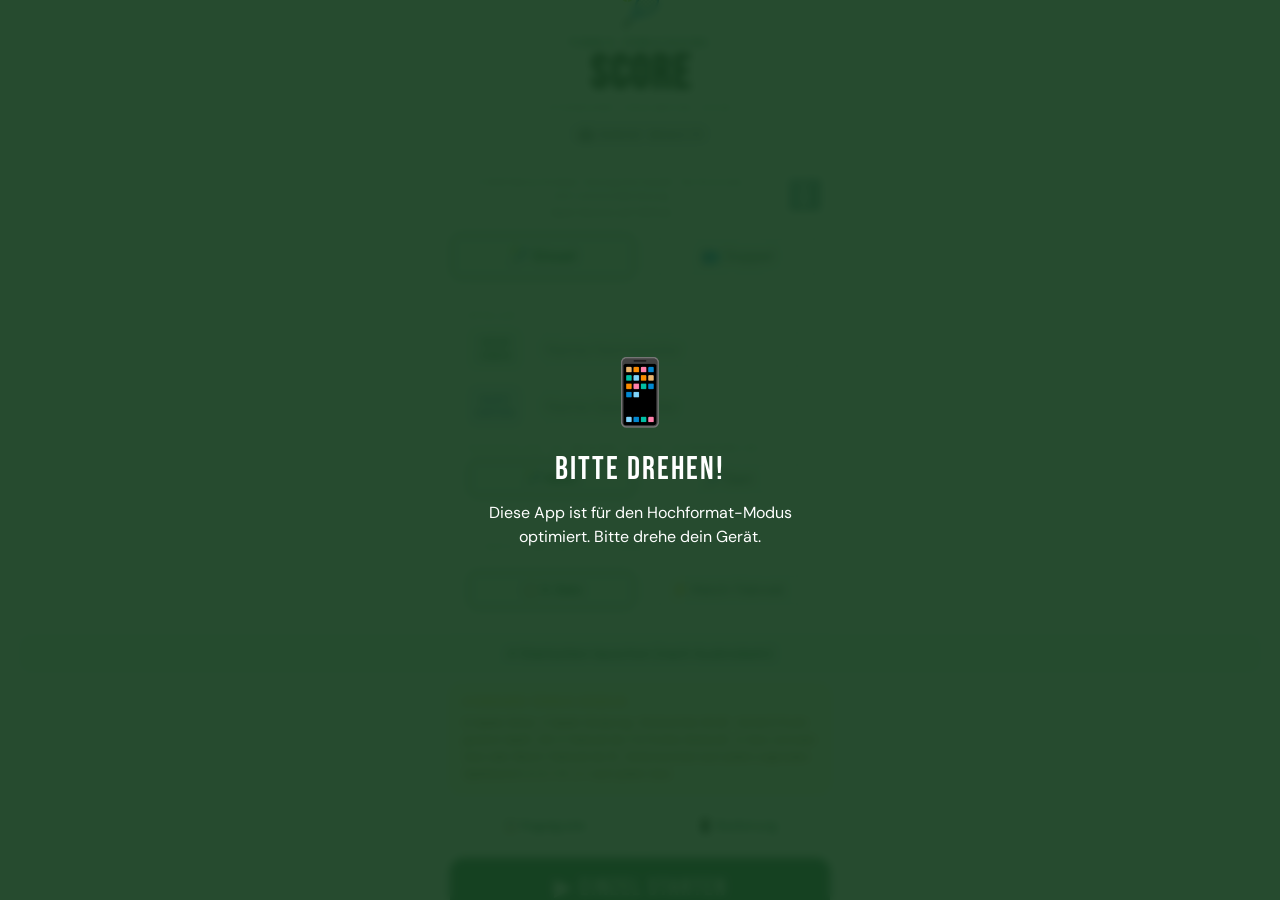
==== tennis-score-adult/android/index.html @ dffdf631 "Add adult tennis scoring app with shared CSS design system - New app `tennis-score-adult/` (iOS + An" ====
<!DOCTYPE html>
<html lang="de">
<head>
<meta charset="UTF-8">
<meta name="viewport" content="width=device-width, initial-scale=1.0, maximum-scale=1.0, user-scalable=no">
<meta name="mobile-web-app-capable" content="yes">
<meta name="theme-color" content="#2e7d52">
<link rel="manifest" href="manifest.json">
<link rel="icon" href="../../icon.png">
<link rel="stylesheet" href="../../shared/design.css">
<title>Tennis Score Erwachsene · Android 1.0</title>
</head>
<body>

<!-- ══ INSTALLATION MODAL ══ -->
<div id="installModal" class="modal-overlay">
  <div class="modal-content">
    <div class="modal-header">🚀 App installieren</div>
    <div class="modal-section">
      <div class="modal-section-title">Chrome / Edge (empfohlen)</div>
      <div class="modal-section-content">
        <ol>
          <li>Öffne diese Seite in <strong>Chrome</strong> oder <strong>Edge</strong></li>
          <li>Tippe auf das Menü (⋮) oben rechts</li>
          <li>Wähle <strong>„Zum Startbildschirm hinzufügen"</strong></li>
          <li>Bestätige mit <strong>„Installieren"</strong></li>
        </ol>
      </div>
    </div>
    <div class="modal-section">
      <div class="modal-section-content" style="font-size:12px;color:var(--text-light);margin:0;">
        ✅ Die App wird mit vollem Icon und Offline-Unterstützung installiert.<br>
        💡 Tipp: Chrome bietet die beste PWA-Erfahrung auf Android.
      </div>
    </div>
    <button class="modal-close" onclick="closeInstallModal()">Verstanden</button>
  </div>
</div>

<!-- ══ SETUP ══ -->
<div id="setup" class="screen active">
  <div class="logo">
    <div style="font-size:34px;margin-bottom:4px">🎾</div>
    <div class="btv">Tennis Erwachsene</div>
    <h1>Score</h1>
    <div class="sub">Standard-Zählweise 2026</div>
    <div class="platform-badge"><span class="plat-icon">🤖</span> Android · Version 1.0</div>
  </div>
  <div style="display:flex;justify-content:space-between;align-items:center;width:100%;max-width:380px;margin-top:8px;">
    <div class="copyright-note" style="flex:1;margin:0;">© 2026 Markus Ströbele · Nutzung ohne Gewähr · Nur für private, nicht-kommerzielle Nutzung<br><a href="https://github.com/MarkBele83/sport-apps" style="color: inherit; text-decoration: none; font-size: 11px;">Open Source auf GitHub</a></div>
    <button onclick="openInstallModal()" style="background:none;border:none;font-size:28px;cursor:pointer;padding:8px;color:var(--green);flex-shrink:0;margin-left:8px;">ℹ️</button>
  </div>

  <!-- Mode selector -->
  <div class="toggle-row" style="width:100%;max-width:380px">
    <button class="toggle-btn active" id="mode-einzel" onclick="setMode('einzel')" style="font-size:15px;padding:12px">🎾 Einzel</button>
    <button class="toggle-btn" id="mode-doppel" onclick="setMode('doppel')" style="font-size:15px;padding:12px">👥 Doppel</button>
  </div>

  <!-- EINZEL setup -->
  <div id="setup-einzel" class="setup-card">
    <div>
      <span class="field-label">Spieler</span>
      <div class="name-row">
        <div class="side-badge">Heim<br>oben</div>
        <input type="text" id="name-home" placeholder="Name Heimspieler" maxlength="16" oninput="updateServeButtonLabels('einzel')">
      </div>
    </div>
    <div>
      <div class="name-row">
        <div class="side-badge guest-badge">Gast<br>unten</div>
        <input type="text" id="name-guest" placeholder="Name Gastspieler" maxlength="16" oninput="updateServeButtonLabels('einzel')">
      </div>
    </div>
    <div>
      <span class="field-label">Aufschlag zu Beginn (nach Ausknobeln)</span>
      <div class="toggle-row">
        <button class="toggle-btn active" id="serve-p1" onclick="setFirstServe('home')">🎾 Heim</button>
        <button class="toggle-btn" id="serve-p2" onclick="setFirstServe('guest')">🎾 Gast</button>
      </div>
    </div>
  </div>

  <!-- DOPPEL setup -->
  <div id="setup-doppel" class="setup-card" style="display:none">
    <div>
      <span class="field-label">Heim-Team (oben / links)</span>
      <div style="display:flex;flex-direction:column;gap:6px">
        <input type="text" id="dbl-h1" placeholder="Heim Spieler 1" maxlength="14" oninput="updateServeButtonLabels('doppel')">
        <input type="text" id="dbl-h2" placeholder="Heim Spieler 2" maxlength="14" oninput="updateServeButtonLabels('doppel')">
      </div>
    </div>
    <div>
      <span class="field-label">Gast-Team (unten / rechts)</span>
      <div style="display:flex;flex-direction:column;gap:6px">
        <input type="text" id="dbl-g1" placeholder="Gast Spieler 1" maxlength="14" oninput="updateServeButtonLabels('doppel')">
        <input type="text" id="dbl-g2" placeholder="Gast Spieler 2" maxlength="14" oninput="updateServeButtonLabels('doppel')">
      </div>
    </div>
    <div>
      <span class="field-label">Welches Team schlägt zuerst auf?</span>
      <div class="toggle-row">
        <button class="toggle-btn active" id="dbl-serve-home" onclick="setDblFirstServe('home')">🎾 Heim</button>
        <button class="toggle-btn" id="dbl-serve-guest" onclick="setDblFirstServe('guest')">🎾 Gast</button>
      </div>
    </div>
    <div>
      <span class="field-label">Erster Aufschläger im Heim-Team</span>
      <div class="toggle-row">
        <button class="toggle-btn active" id="dbl-first-h1" onclick="setDblFirstPlayer('home',1)">Spieler 1</button>
        <button class="toggle-btn" id="dbl-first-h2" onclick="setDblFirstPlayer('home',2)">Spieler 2</button>
      </div>
    </div>
    <div>
      <span class="field-label">Erster Aufschläger im Gast-Team</span>
      <div class="toggle-row">
        <button class="toggle-btn active" id="dbl-first-g1" onclick="setDblFirstPlayer('guest',1)">Spieler 1</button>
        <button class="toggle-btn" id="dbl-first-g2" onclick="setDblFirstPlayer('guest',2)">Spieler 2</button>
      </div>
    </div>
  </div>

  <!-- 3rd set format -->
  <div class="setup-card" style="max-width:380px;padding:12px 16px;">
    <span class="field-label">3. Satz / bei Gleichstand 1:1</span>
    <div class="toggle-row">
      <button class="toggle-btn active" id="fmt-satz" onclick="setThirdSetFormat('3. Satz')">📋 3. Satz</button>
      <button class="toggle-btn" id="fmt-mt" onclick="setThirdSetFormat('Match-Tiebreak')">⚡ Match-Tiebreak</button>
    </div>
  </div>

  <button class="btn-setup-swap" onclick="swapSetupSides()">⇄ Startseiten tauschen (nach Ausknobeln)</button>

  <div class="rules-box">
    <strong>Standard Tennis Regeln</strong>
    6-Spiele-Sätze · 2 Spiele Vorsprung · Einstand bei 40:40 · Vorteil (1 Punkt gewinnt Spiel) · 6:6 → Tiebreak bis 7 (2 Punkte Abstand) · 3. Satz: normaler Satz oder Match-Tiebreak bis 10 · Seitenwechsel nach jedem ungeraden Spielstand (1, 3, 5, 7, 9 …) + nach jedem Satz
  </div>

  <div style="display:flex;gap:8px;width:100%;max-width:380px">
    <button class="btn-rules-open" style="flex:1" onclick="rulesReturnTarget='setup'; showScreen('rules')">📋 Regelguide</button>
    <button class="btn-rules-open" style="flex:1" onclick="rulesReturnTarget='setup'; showScreen('howto')">📱 Bedienung</button>
  </div>
  <button class="btn-start" id="btn-start" onclick="startGame()">▶ Einzel starten</button>
</div>

<!-- ══ SCORE ══ -->
<div id="score" class="screen">
  <div class="score-header">
    <div class="title">ERWACHSENE</div>
    <div class="status" id="phase-label">Satz 1</div>
    <div class="header-btns">
      <button class="btn-header back" onclick="goToSetup()">← Namen</button>
      <button class="btn-header" onclick="showMenu()">Menü</button>
    </div>
  </div>

  <div class="scoreboard">
    <div class="scoreboard-header">
      <span>Spieler</span><span>S1</span><span>S2</span><span id="sb-header-s3">S3</span><span>Spiel</span>
    </div>
    <div class="scoreboard-row">
      <div class="player-label-cell">
        <span class="player-side-tag heim">Heim</span>
        <span class="player-name-sb" id="sb-name-home">–</span>
      </div>
      <div class="set-score" id="sb-s1-home">–</div>
      <div class="set-score" id="sb-s2-home">–</div>
      <div class="set-score" id="sb-s3-home">–</div>
      <div class="game-score" id="sb-game-home">0</div>
    </div>
    <div class="scoreboard-row">
      <div class="player-label-cell">
        <span class="player-side-tag gast">Gast</span>
        <span class="player-name-sb" id="sb-name-guest">–</span>
      </div>
      <div class="set-score" id="sb-s1-guest">–</div>
      <div class="set-score" id="sb-s2-guest">–</div>
      <div class="set-score" id="sb-s3-guest">–</div>
      <div class="game-score" id="sb-game-guest">0</div>
    </div>
  </div>

  <div class="phase-banner normal" id="phase-banner">Satz 1 · Min. 6 Spiele · 2 Vorsprung · Einstand möglich</div>
  <div class="side-change-banner" id="side-banner">⇄ SEITENWECHSEL ⇄</div>

  <div class="court-area" id="court-area">
    <div class="player-zone home" id="zone-home" onclick="scorePoint('home')">
      <div class="serve-dot"></div>
      <div class="zone-top-row">
        <span class="zone-heim-gast heim">Heim</span>
        <span class="zone-side-label" id="side-home">◀ Links</span>
        <span class="zone-deuce-ad" id="serving-side-home">Deuce</span>
      </div>
      <div class="zone-name" id="zone-name-home">Heimspieler</div>
      <div class="point-display" id="point-home">0</div>
      <div class="tap-hint" id="tap-home">▲ Tippen für Punkt</div>
    </div>
    <div class="player-zone guest" id="zone-guest" onclick="scorePoint('guest')">
      <div class="serve-dot"></div>
      <div class="zone-top-row">
        <span class="zone-heim-gast gast">Gast</span>
        <span class="zone-side-label" id="side-guest">▶ Rechts</span>
        <span class="zone-deuce-ad" id="serving-side-guest">Deuce</span>
      </div>
      <div class="zone-name" id="zone-name-guest">Gastspieler</div>
      <div class="point-display" id="point-guest">0</div>
      <div class="tap-hint" id="tap-guest">▼ Tippen für Punkt</div>
    </div>
  </div>

  <div class="court-area" id="court-doppel" style="display:none">
    <div class="player-zone home dbl-team-zone" id="dbl-zone-home" onclick="scorePoint('home')">
      <div class="serve-dot"></div>
      <div class="zone-top-row">
        <span class="zone-heim-gast heim">Heim</span>
        <span class="zone-side-label" id="dbl-side-home">◀ Links</span>
      </div>
      <div class="dbl-players-row">
        <div class="dbl-player-slot" id="dbl-h1-slot">
          <div class="dbl-player-name" id="dbl-h1-name">H1</div>
          <div class="dbl-player-pos" id="dbl-h1-pos">–</div>
          <div class="dbl-serve-badge" id="dbl-h1-serve" style="display:none">🎾</div>
        </div>
        <div class="dbl-player-slot" id="dbl-h2-slot">
          <div class="dbl-player-name" id="dbl-h2-name">H2</div>
          <div class="dbl-player-pos" id="dbl-h2-pos">–</div>
          <div class="dbl-serve-badge" id="dbl-h2-serve" style="display:none">🎾</div>
        </div>
      </div>
      <div class="dbl-serve-info" id="dbl-home-serve-info"></div>
      <div class="point-display dbl-point" id="dbl-point-home">0</div>
    </div>
    <div class="player-zone guest dbl-team-zone" id="dbl-zone-guest" onclick="scorePoint('guest')">
      <div class="serve-dot"></div>
      <div class="zone-top-row">
        <span class="zone-heim-gast gast">Gast</span>
        <span class="zone-side-label" id="dbl-side-guest">▶ Rechts</span>
      </div>
      <div class="dbl-players-row">
        <div class="dbl-player-slot" id="dbl-g1-slot">
          <div class="dbl-player-name" id="dbl-g1-name">G1</div>
          <div class="dbl-player-pos" id="dbl-g1-pos">–</div>
          <div class="dbl-serve-badge" id="dbl-g1-serve" style="display:none">🎾</div>
        </div>
        <div class="dbl-player-slot" id="dbl-g2-slot">
          <div class="dbl-player-name" id="dbl-g2-name">G2</div>
          <div class="dbl-player-pos" id="dbl-g2-pos">–</div>
          <div class="dbl-serve-badge" id="dbl-g2-serve" style="display:none">🎾</div>
        </div>
      </div>
      <div class="dbl-serve-info" id="dbl-guest-serve-info"></div>
      <div class="point-display dbl-point" id="dbl-point-guest">0</div>
    </div>
  </div>

  <div class="bottom-bar">
    <button class="btn-undo" onclick="undoPoint()">↩ Rückgängig</button>
    <button class="btn-side-change" onclick="manualSwapSides()">⇄ Seiten<br>wechseln</button>
    <button class="btn-serve-manual" onclick="manualToggleServe()">🎾 Aufschlag<br>wechseln</button>
    <button class="btn-serve-manual" id="btn-player-change" onclick="manualTogglePlayer()" style="display:none">🔄 Spieler<br>wechseln</button>
  </div>
</div>

<!-- ══ RULES ══ -->
<div id="rules" class="screen">
  <div class="rules-header">
    <button class="btn-rules-back" onclick="returnFromRules()">← Zurück</button>
    <h2>🎾 Regelguide Erwachsene</h2>
  </div>
  <div class="rules-content">

    <div class="rule-card">
      <div class="rule-card-header"><span class="rule-card-icon">🔢</span><span class="rule-card-title">Zählweise</span></div>
      <div class="rule-card-body">
        <div class="rule-item"><div class="rule-dot"></div><div>Punkte: <strong>0 → 15 → 30 → 40 → Einstand → Vorteil → Spiel</strong></div></div>
        <div class="rule-item"><div class="rule-dot"></div><div>Ein <strong>Satz</strong> geht bis mindestens 6 Spiele mit <strong>2 Spielen Vorsprung</strong> (z.B. 6:4, 7:5).</div></div>
        <div class="rule-item"><div class="rule-dot"></div><div>Bei <strong>6:6</strong> → Tiebreak bis 7 Punkte (mind. 2 Punkte Vorsprung nötig).</div></div>
        <div class="rule-item"><div class="rule-dot"></div><div>Gespielt werden <strong>2 Gewinnsätze</strong> (Best of 3). Wer zuerst 2 Sätze gewinnt, gewinnt das Match.</div></div>
        <div class="rule-item"><div class="rule-dot"></div><div>Bei 1:1 Sätzen: entweder <strong>normaler 3. Satz</strong> oder <strong>Match-Tiebreak bis 10</strong> (je nach Vereinbarung).</div></div>
      </div>
    </div>

    <div class="rule-card">
      <div class="rule-card-header"><span class="rule-card-icon">⚖️</span><span class="rule-card-title">Einstand & Vorteil (bei 40:40)</span></div>
      <div class="rule-card-body">
        <div class="rule-item"><div class="rule-dot"></div><div>Bei <strong>40:40</strong> zeigt die App <strong>„E"</strong> (Einstand). Das Spiel geht weiter, bis jemand 2 Punkte in Folge führt.</div></div>
        <div class="rule-item"><div class="rule-dot"></div><div>Gewinnt ein Spieler den nächsten Punkt: <strong>Vorteil</strong> — die App zeigt <strong>„Vor"</strong> auf seiner Seite.</div></div>
        <div class="rule-item"><div class="rule-dot"></div><div>Gewinnt der Spieler mit Vorteil den nächsten Punkt → <strong>Spiel gewonnen</strong>.</div></div>
        <div class="rule-item"><div class="rule-dot"></div><div>Gewinnt der andere Spieler → zurück zu <strong>Einstand (E)</strong>.</div></div>
        <div class="rule-highlight"><strong>Anzeige in der App</strong>„E" = Einstand (beide 40) · „Vor" = Vorteil (Spieler vorne im Spiel) · „40" = der andere Spieler</div>
      </div>
    </div>

    <div class="rule-card">
      <div class="rule-card-header"><span class="rule-card-icon">🎯</span><span class="rule-card-title">Aufschlag</span></div>
      <div class="rule-card-body">
        <div class="rule-item"><div class="rule-dot"></div><div>Jeder Spieler hat <strong>2 Aufschläge</strong> pro Punkt.</div></div>
        <div class="rule-item"><div class="rule-dot"></div><div>Aufschlag erfolgt <strong>diagonal</strong> ins gegnerische Aufschlagfeld — abwechselnd von rechts (Deuce) und links (Ad).</div></div>
        <div class="rule-item"><div class="rule-dot"></div><div>Berührt der Ball die <strong>Netzkante</strong> beim Aufschlag → Wiederholung (kein Fehler).</div></div>
        <div class="rule-item"><div class="rule-dot"></div><div>Der Aufschlag wechselt <strong>nach jedem Spiel</strong>.</div></div>
        <div class="rule-item"><div class="rule-dot"></div><div>Das <strong>Deuce/Ad-Label</strong> am aufschlagenden Spieler zeigt an, von welcher Seite gerade aufgeschlagen wird.</div></div>
      </div>
    </div>

    <div class="rule-card">
      <div class="rule-card-header"><span class="rule-card-icon">⇄</span><span class="rule-card-title">Seitenwechsel</span></div>
      <div class="rule-card-body">
        <div class="rule-item"><div class="rule-dot"></div><div>Seitenwechsel wenn die <strong>Gesamtzahl gespielter Spiele im Satz ungerade</strong> ist: also nach Spielstand 1, 3, 5, 7, 9, 11 …</div></div>
        <div class="rule-item"><div class="rule-dot"></div><div>Nach <strong>jedem Satz</strong> wechseln die Spieler die Seite.</div></div>
        <div class="rule-item"><div class="rule-dot"></div><div>Im Tiebreak: Seitenwechsel nach jeweils <strong>6 gespielten Punkten</strong> (6, 12, 18, …).</div></div>
      </div>
    </div>

    <div class="rule-card">
      <div class="rule-card-header"><span class="rule-card-icon">⚡</span><span class="rule-card-title">Tiebreak (bei 6:6)</span></div>
      <div class="rule-card-body">
        <div class="rule-item"><div class="rule-dot"></div><div>Bei <strong>6:6</strong> im Satz wird ein Tiebreak gespielt.</div></div>
        <div class="rule-item"><div class="rule-dot"></div><div>Gespielt bis <strong>7 Punkte</strong> mit mindestens 2 Punkten Vorsprung (z.B. 7:5, 8:6, …).</div></div>
        <div class="rule-item"><div class="rule-dot"></div><div><strong>Aufschlagreihenfolge:</strong> Der Spieler, der als nächstes drankäme, schlägt den ersten Punkt auf (von rechts). Dann wechselt der Aufschlag nach jeweils 2 Punkten.</div></div>
        <div class="rule-item"><div class="rule-dot"></div><div>Seitenwechsel im Tiebreak nach <strong>6 gespielten Punkten</strong>.</div></div>
        <div class="rule-item"><div class="rule-dot"></div><div>Der Tiebreak-Stand (z.B. 4:3) wird in der App mit den großen Zahlen und im Scoreboard angezeigt.</div></div>
      </div>
    </div>

    <div class="rule-card">
      <div class="rule-card-header"><span class="rule-card-icon">🏆</span><span class="rule-card-title">3. Satz / Match-Tiebreak</span></div>
      <div class="rule-card-body">
        <div class="rule-item"><div class="rule-dot"></div><div><strong>Option 1 — 3. Satz:</strong> Normaler Satz wie Sätze 1 und 2 (bis 6 Spiele, Tiebreak bei 6:6).</div></div>
        <div class="rule-item"><div class="rule-dot"></div><div><strong>Option 2 — Match-Tiebreak:</strong> Beim Stand 1:1 Sätze wird ein Match-Tiebreak bis 10 Punkte gespielt (mind. 2 Punkte Abstand).</div></div>
        <div class="rule-item"><div class="rule-dot"></div><div>Die Wahl erfolgt <strong>vor dem Spiel</strong> im Setup-Bildschirm.</div></div>
        <div class="rule-highlight"><strong>Empfehlung</strong>Match-Tiebreak (Champions-TB): ideal für zeitkritische Spiele oder Vereinsturniere. 3. Satz: für klassisches Format.</div>
      </div>
    </div>

    <div class="rule-card">
      <div class="rule-card-header"><span class="rule-card-icon">👥</span><span class="rule-card-title">Doppel</span></div>
      <div class="rule-card-body">
        <div class="rule-item"><div class="rule-dot"></div><div>Zählweise und Sätze wie im Einzel.</div></div>
        <div class="rule-item"><div class="rule-dot"></div><div><strong>Aufschlag-Rotation:</strong> Alle 4 Spieler wechseln sich in fester Reihenfolge ab, z.B. H1 → G1 → H2 → G2.</div></div>
        <div class="rule-item"><div class="rule-dot"></div><div>Die <strong>Returnspieler</strong> behalten ihre feste Seite (Deuce/Ad) für den gesamten Satz.</div></div>
        <div class="rule-item"><div class="rule-dot"></div><div>Im neuen Satz darf jedes Team die Aufschlagreihenfolge und die Returnseiten neu wählen.</div></div>
      </div>
    </div>

  </div>
  <div class="rules-footer">Standard Tennis · Erwachsene · Version 1.0<br>© 2026 Markus Ströbele · Nutzung ohne Gewähr · Nur für private, nicht-kommerzielle Nutzung</div>
</div>

<!-- ══ HOW-TO ══ -->
<div id="howto" class="screen">
  <div class="rules-header">
    <button class="btn-rules-back" onclick="returnFromRules()">← Zurück</button>
    <h2>📱 Bedienungsanleitung</h2>
  </div>
  <div class="rules-content">

    <div class="rule-card">
      <div class="rule-card-header"><span class="rule-card-icon">🚀</span><span class="rule-card-title">Spiel starten</span></div>
      <div class="rule-card-body">
        <div class="rule-item"><div class="rule-dot"></div><div><strong>Einzel</strong> oder <strong>Doppel</strong> auswählen.</div></div>
        <div class="rule-item"><div class="rule-dot"></div><div><strong>Namen</strong> eingeben (oder leer lassen für „Heim" / „Gast").</div></div>
        <div class="rule-item"><div class="rule-dot"></div><div><strong>Aufschlag</strong> festlegen (wer schlägt zuerst auf?).</div></div>
        <div class="rule-item"><div class="rule-dot"></div><div><strong>3. Satz</strong> oder <strong>Match-Tiebreak</strong> wählen — für den Fall 1:1 Sätze.</div></div>
        <div class="rule-item"><div class="rule-dot"></div><div>Mit <strong>⇄ Startseiten tauschen</strong> Feldhälften anpassen.</div></div>
        <div class="rule-item"><div class="rule-dot"></div><div>Auf <strong>▶ Einzel / Doppel starten</strong> tippen.</div></div>
      </div>
    </div>

    <div class="rule-card">
      <div class="rule-card-header"><span class="rule-card-icon">👆</span><span class="rule-card-title">Punkte zählen</span></div>
      <div class="rule-card-body">
        <div class="rule-item"><div class="rule-dot"></div><div><strong>Obere Hälfte</strong> = Heim, <strong>untere Hälfte</strong> = Gast — einfach auf die Hälfte des Punktgewinners tippen.</div></div>
        <div class="rule-item"><div class="rule-dot"></div><div>Der <strong>gelbe Punkt</strong> (🟡) zeigt, wer aufschlägt. Das Deuce/Ad-Label zeigt die Aufschlagseite.</div></div>
        <div class="rule-item"><div class="rule-dot"></div><div>Bei <strong>40:40</strong>: App zeigt „E" (Einstand). Weiterspielen — beim Vorteil erscheint „Vor" auf der betreffenden Seite.</div></div>
        <div class="rule-highlight"><strong>Anzeige verstehen</strong>E = Einstand (beide gleich bei 40) · Vor = Vorteil (dieser Spieler ist vorne)</div>
      </div>
    </div>

    <div class="rule-card">
      <div class="rule-card-header"><span class="rule-card-icon">↩</span><span class="rule-card-title">Fehler korrigieren</span></div>
      <div class="rule-card-body">
        <div class="rule-item"><div class="rule-dot"></div><div><strong>↩ Rückgängig</strong> macht den letzten Punkt rückgängig — mehrfach tippen für mehrere Schritte.</div></div>
        <div class="rule-item"><div class="rule-dot"></div><div><strong>🎾 Aufschlag wechseln</strong> korrigiert den Aufschlag manuell.</div></div>
        <div class="rule-item"><div class="rule-dot"></div><div><strong>⇄ Seiten wechseln</strong> korrigiert die Seitenanzeige manuell.</div></div>
      </div>
    </div>

    <div class="rule-card">
      <div class="rule-card-header"><span class="rule-card-icon">⇄</span><span class="rule-card-title">Automatische Hinweise</span></div>
      <div class="rule-card-body">
        <div class="rule-item"><div class="rule-dot"></div><div>Bei <strong>Seitenwechsel</strong> erscheint automatisch ein grünes Banner und ein Hinweisfenster.</div></div>
        <div class="rule-item"><div class="rule-dot"></div><div>Bei <strong>Satzende</strong> erscheint ein Ergebnisfenster mit dem Satzergebnis.</div></div>
        <div class="rule-item"><div class="rule-dot"></div><div>Das <strong>Banner oben</strong> zeigt immer den aktuellen Spielabschnitt (Satz, Tiebreak, Match-Tiebreak).</div></div>
      </div>
    </div>

    <div class="rule-card">
      <div class="rule-card-header"><span class="rule-card-icon">🤖</span><span class="rule-card-title">Android-Tipps</span></div>
      <div class="rule-card-body">
        <div class="rule-item"><div class="rule-dot"></div><div>App zum <strong>Startbildschirm hinzufügen</strong>: Chrome → Menü (⋮) → „Zum Startbildschirm hinzufügen" → Installieren.</div></div>
        <div class="rule-item"><div class="rule-dot"></div><div>Dann startet die App wie eine native App — ohne Browser-Leiste, im Vollbild.</div></div>
        <div class="rule-item"><div class="rule-dot"></div><div><strong>Bildschirm-Timeout verlängern</strong> (Einstellungen → Anzeige → Bildschirm-Timeout) damit der Bildschirm nicht ausgeht.</div></div>
      </div>
    </div>

    <div class="rule-card">
      <div class="rule-card-header"><span class="rule-card-icon">🔒</span><span class="rule-card-title">Datenschutz</span></div>
      <div class="rule-card-body">
        <div class="rule-item"><div class="rule-dot"></div><div><strong>Keine Datenübertragung</strong> — alles bleibt auf dem Gerät.</div></div>
        <div class="rule-item"><div class="rule-dot"></div><div><strong>Keine Anmeldung</strong>, keine Tracker, keine Werbung.</div></div>
        <div class="rule-item"><div class="rule-dot"></div><div><strong>Open Source</strong> auf GitHub verfügbar.</div></div>
      </div>
    </div>

  </div>
  <div class="rules-footer">Tennis Score Erwachsene · Android 1.0<br>© 2026 Markus Ströbele · Nutzung ohne Gewähr · Nur für private, nicht-kommerzielle Nutzung</div>
</div>

<!-- ══ WINNER ══ -->
<div id="winner" class="screen">
  <div class="trophy">🏆</div>
  <h2>Sieger</h2>
  <div class="winner-name" id="winner-name">–</div>
  <div class="final-score-display">
    <div class="score-line" id="ws-score-line">–</div>
    <div class="score-detail" id="ws-score-detail">–</div>
  </div>
  <div class="winner-btns">
    <button class="btn-pdf" onclick="exportPDF()">📄 Ergebnis als PDF</button>
    <button class="btn-new-match" onclick="newMatch()">Neues Spiel starten</button>
  </div>
</div>

<!-- PDF hidden area -->
<div id="pdf-area"></div>

<!-- Modal: Tiebreak Seitenwahl (Doppel only — Einzel startet automatisch) -->
<div class="modal-overlay" id="modal-tbside">
  <div class="modal">
    <div style="font-size:36px;margin-bottom:6px">⚡</div>
    <h2 id="tbside-modal-title">Tiebreak!</h2>
    <p id="tbside-text">Tiebreak wird gespielt.</p>
    <div class="btn-row">
      <button class="btn-primary" onclick="closeTBModal()">Los geht's ▶</button>
    </div>
  </div>
</div>

<!-- Modal: Seitenwechsel -->
<div class="modal-overlay" id="modal-side">
  <div class="modal">
    <div style="font-size:40px;margin-bottom:8px">⇄</div>
    <h2>Seitenwechsel!</h2>
    <p id="side-modal-text">Die Spieler wechseln jetzt die Seite.</p>
    <div class="btn-row">
      <button class="btn-primary" onclick="closeSideModal()">Verstanden ✓</button>
    </div>
  </div>
</div>

<!-- Modal: Set -->
<div class="modal-overlay" id="modal-set">
  <div class="modal">
    <h2 id="ms-title">Satz!</h2>
    <p id="ms-text"></p>
    <div class="btn-row">
      <button class="btn-primary" onclick="closeSetModal()">Weiter ▶</button>
    </div>
  </div>
</div>

<!-- Modal: Menu -->
<div class="modal-overlay" id="modal-menu">
  <div class="modal">
    <h2>Menü</h2>
    <p id="menu-score-text" style="margin-bottom:14px">–</p>
    <div class="btn-row" style="flex-direction:column;gap:8px">
      <button class="btn-primary" onclick="closeMenu()">Weiterspielen</button>
      <button class="btn-secondary" style="padding:12px;font-size:14px" onclick="openFromMenu('rules')">📋 Regelguide</button>
      <button class="btn-secondary" style="padding:12px;font-size:14px" onclick="openFromMenu('howto')">📱 Bedienung</button>
      <button class="btn-secondary" style="padding:12px;font-size:14px" onclick="goToSetupFromMenu()">← Namen ändern</button>
      <button class="btn-secondary" style="padding:12px;font-size:14px;color:#c00" onclick="confirmNewMatch()">Neues Spiel</button>
    </div>
  </div>
</div>

<!-- Orientation hint -->
<div id="orientation-hint">
  <div class="ohint-icon">📱</div>
  <div class="ohint-title">Bitte drehen!</div>
  <div class="ohint-text">Diese App ist für den Hochformat-Modus optimiert. Bitte drehe dein Gerät.</div>
</div>

<script>
// ══════════════════════════════════════════════
//  ADULT TENNIS SCORING
//  Deuce/Advantage · 6-Spiele-Sätze · Tiebreak bei 6:6
// ══════════════════════════════════════════════
const POINTS = ['0','15','30','40'];

let firstServeSetup = 'home';
let thirdSetFormatSetup = '3. Satz'; // '3. Satz' | 'Match-Tiebreak'
let state = {}, history = [];
let matchResult = null;

function setFirstServe(side) {
  firstServeSetup = side;
  document.getElementById('serve-p1').classList.toggle('active', side === 'home');
  document.getElementById('serve-p2').classList.toggle('active', side === 'guest');
}

function setThirdSetFormat(fmt) {
  thirdSetFormatSetup = fmt;
  document.getElementById('fmt-satz').classList.toggle('active', fmt === '3. Satz');
  document.getElementById('fmt-mt').classList.toggle('active', fmt === 'Match-Tiebreak');
}

// ── State ──────────────────────────────────────
function freshState(nameHome, nameGuest) {
  return {
    names: { home: nameHome || 'Heim', guest: nameGuest || 'Gast' },
    sets: { home: 0, guest: 0 },
    setScores: [],
    currentSet: 1,
    games: { home: 0, guest: 0 },
    gamesInSet: 0,
    setFirstServer: firstServeSetup,
    serving: firstServeSetup,
    points: { home: 0, guest: 0 },
    advantage: null, // null | 'home' | 'guest'
    phase: 'set',
    tbPoints: { home: 0, guest: 0 },
    tbTotal: 0,
    sidesSwapped: false,
    visualSwapped: false,
    pointInGame: 0, // 0=Deuce/rechts, 1=Ad/links, …
    thirdSetFormat: thirdSetFormatSetup,
    finished: false,
  };
}

// ── Navigation ─────────────────────────────────
function goToSetup() {
  if (state.finished) { showScreen('setup'); return; }
  if (confirm('Zum Setup zurück? Der aktuelle Spielstand bleibt gespeichert.')) {
    showScreen('setup');
  }
}
function goToSetupFromMenu() { closeMenu(); goToSetup(); }

let setupSidesSwapped = false;
function swapSetupSides() {
  setupSidesSwapped = !setupSidesSwapped;
  const btn = document.querySelector('.btn-setup-swap');
  btn.textContent = setupSidesSwapped
    ? '⇄ Heim unten / Gast oben (tippen zum Zurücksetzen)'
    : '⇄ Startseiten tauschen (nach Ausknobeln)';
  btn.style.background = setupSidesSwapped ? 'var(--yellow-bg)' : '';
  btn.style.borderColor = setupSidesSwapped ? '#f0d070' : '';
  btn.style.color = setupSidesSwapped ? '#9a7000' : '';
}

function manualSwapSides() {
  history.push(JSON.parse(JSON.stringify(state)));
  if (currentMode === 'doppel') { dblSwapSides(); renderDoppel(); }
  else { swapSides(); renderAll(); }
}

function updateServeButtonLabels(mode) {
  if (mode === 'einzel') {
    const h = document.getElementById('name-home').value.trim() || 'Spieler 1';
    const g = document.getElementById('name-guest').value.trim() || 'Spieler 2';
    document.getElementById('serve-p1').textContent = `🎾 ${h}`;
    document.getElementById('serve-p2').textContent = `🎾 ${g}`;
  } else if (mode === 'doppel') {
    const h1 = document.getElementById('dbl-h1').value.trim() || 'Spieler 1';
    const h2 = document.getElementById('dbl-h2').value.trim() || 'Spieler 2';
    document.getElementById('dbl-first-h1').textContent = h1;
    document.getElementById('dbl-first-h2').textContent = h2;
    const g1 = document.getElementById('dbl-g1').value.trim() || 'Spieler 1';
    const g2 = document.getElementById('dbl-g2').value.trim() || 'Spieler 2';
    document.getElementById('dbl-first-g1').textContent = g1;
    document.getElementById('dbl-first-g2').textContent = g2;
  }
}

function startMatch() {
  const h = document.getElementById('name-home').value.trim() || 'Spieler 1';
  const g = document.getElementById('name-guest').value.trim() || 'Spieler 2';
  state = freshState(h, g);
  if (setupSidesSwapped) { state.sidesSwapped = true; state.visualSwapped = true; }
  history = [];
  matchResult = null;
  currentMode = 'einzel';
  showCourt('einzel');
  showScreen('score');
  renderAll();
}

function newMatch() {
  document.getElementById('court-area').style.display = '';
  document.getElementById('court-doppel').style.display = 'none';
  currentMode = 'einzel';
  setMode('einzel');
  showScreen('setup');
}
function confirmNewMatch() { closeMenu(); if (confirm('Neues Spiel starten?')) newMatch(); }

// ── Side change ────────────────────────────────
function checkSideChange() {
  return state.gamesInSet % 2 === 1;
}

function swapSides() {
  state.sidesSwapped = !state.sidesSwapped;
  state.visualSwapped = !state.visualSwapped;
}

// ── Scoring (Einzel) ───────────────────────────
function scorePoint(player) {
  if (currentMode === 'doppel') { dblScorePoint(player); return; }
  if (state.finished) return;
  history.push(JSON.parse(JSON.stringify(state)));
  if (state.phase === 'tiebreak' || state.phase === 'matchtb') scoreTBPoint(player);
  else scoreNormalPoint(player);
}

function scoreNormalPoint(player) {
  const h = state.points.home, g = state.points.guest;

  // Deuce / Advantage state
  if (h === 3 && g === 3) {
    if (state.advantage === null) {
      state.advantage = player;
    } else if (state.advantage === player) {
      winGame(player);
      return;
    } else {
      state.advantage = null; // back to deuce
    }
    state.pointInGame++;
    renderAll();
    return;
  }

  state.points[player]++;
  state.pointInGame++;

  if (state.points.home === 3 && state.points.guest === 3) {
    state.advantage = null;
    renderAll();
    return;
  }
  if (state.points[player] > 3) winGame(player);
  else renderAll();
}

function winGame(player) {
  state.points = { home: 0, guest: 0 };
  state.advantage = null;
  state.pointInGame = 0;
  state.games[player]++;
  state.gamesInSet++;
  switchServe();

  const h = state.games.home, g = state.games.guest;

  // Tiebreak at 6:6
  if (h === 6 && g === 6) {
    const sc = checkSideChange();
    if (sc) {
      swapSides();
      triggerSideModal(() => {
        state.phase = 'tiebreak';
        state.tbPoints = { home: 0, guest: 0 };
        state.tbTotal = 0;
        renderAll();
      });
    } else {
      state.phase = 'tiebreak';
      state.tbPoints = { home: 0, guest: 0 };
      state.tbTotal = 0;
      renderAll();
    }
    return;
  }

  // Set won: min 6 games, diff >= 2
  const ahead = Math.max(h, g), diff = ahead - Math.min(h, g);
  if (ahead >= 6 && diff >= 2) {
    const sc = checkSideChange();
    if (sc) { swapSides(); triggerSideModal(() => winSet(player)); }
    else winSet(player);
    return;
  }

  if (checkSideChange()) { swapSides(); triggerSideModal(() => renderAll()); }
  else renderAll();
}

function scoreTBPoint(player) {
  const isMatch = state.phase === 'matchtb';
  const target = isMatch ? 10 : 7;

  state.tbPoints[player]++;
  state.tbTotal++;

  // Serve: switch after point 1, then every 2
  if (state.tbTotal === 1 || (state.tbTotal > 1 && (state.tbTotal - 1) % 2 === 0)) switchServe();

  // Side change every 6 points
  if (state.tbTotal > 0 && state.tbTotal % 6 === 0) {
    swapSides();
    const h = state.tbPoints.home, g = state.tbPoints.guest;
    if (!(Math.max(h,g) >= target && Math.abs(h-g) >= 2)) {
      triggerSideModal(() => renderAll()); return;
    }
  }

  const h = state.tbPoints.home, g = state.tbPoints.guest;
  if (Math.max(h,g) >= target && Math.abs(h-g) >= 2) {
    const winner = h > g ? 'home' : 'guest';
    if (isMatch) winMatch(winner); else winSet(winner, true);
    return;
  }
  renderAll();
}

function winSet(player, fromTB = false) {
  const sc = { home: state.games.home, guest: state.games.guest };
  if (fromTB) sc.tb = { home: state.tbPoints.home, guest: state.tbPoints.guest };
  state.setScores.push(sc);
  state.sets[player]++;
  const setNum = state.currentSet;
  const line = `${sc.home}:${sc.guest}${fromTB ? ` (TB ${sc.tb.home}:${sc.tb.guest})` : ''}`;

  state.games = { home: 0, guest: 0 };
  state.points = { home: 0, guest: 0 };
  state.advantage = null;
  state.tbPoints = { home: 0, guest: 0 };
  state.tbTotal = 0;
  state.gamesInSet = 0;
  state.phase = 'set';
  state.currentSet++;
  swapSides();
  state.setFirstServer = state.setFirstServer === 'home' ? 'guest' : 'home';
  state.serving = state.setFirstServer;

  if (state.sets[player] === 2) {
    showSetModal(`Satz ${setNum}: ${state.names[player]}!`, `${line}\n\n⇄ Seitenwechsel!`, () => winMatch(player));
    return;
  }

  if (state.sets.home === 1 && state.sets.guest === 1) {
    if (state.thirdSetFormat === 'Match-Tiebreak') {
      state.phase = 'matchtb';
      state.tbPoints = { home: 0, guest: 0 };
      state.tbTotal = 0;
      showSetModal(`Satz ${setNum}: ${state.names[player]}!`, `${line}\n\n⇄ Seitenwechsel!\n→ Match-Tiebreak bis 10`, () => renderAll());
    } else {
      showSetModal(`Satz ${setNum}: ${state.names[player]}!`, `${line}\n\n⇄ Seitenwechsel!\n→ 3. Satz`, () => renderAll());
    }
    return;
  }

  showSetModal(`Satz ${setNum}: ${state.names[player]}!`, `${line}\n\n⇄ Seitenwechsel!`, () => renderAll());
}

function winMatch(player) {
  state.finished = true;
  const loser = player === 'home' ? 'guest' : 'home';
  const parts = state.setScores.map(s => `${s.home}:${s.guest}${s.tb ? ` (TB ${s.tb.home}:${s.tb.guest})` : ''}`);
  if (state.phase === 'matchtb') parts.push(`MT ${state.tbPoints.home}:${state.tbPoints.guest}`);

  matchResult = {
    winner: state.names[player], loser: state.names[loser],
    winnerSide: player === 'home' ? 'Heim' : 'Gast',
    loserSide: player === 'home' ? 'Gast' : 'Heim',
    sets: { winner: state.sets[player], loser: state.sets[loser] },
    setScores: state.setScores,
    mtPoints: state.phase === 'matchtb' ? { home: state.tbPoints.home, guest: state.tbPoints.guest } : null,
    scoreParts: parts,
    date: new Date().toLocaleDateString('de-DE', { weekday:'long', year:'numeric', month:'long', day:'numeric' }),
    time: new Date().toLocaleTimeString('de-DE', { hour:'2-digit', minute:'2-digit' }),
    names: state.names,
  };

  document.getElementById('winner-name').textContent = state.names[player];
  document.getElementById('ws-score-line').textContent = parts.join('   ');
  let detail = `${state.names.home} (Heim) vs. ${state.names.guest} (Gast)`;
  detail += `\nSätze: ${state.sets.home}:${state.sets.guest}`;
  document.getElementById('ws-score-detail').textContent = detail;
  showScreen('winner');
}

function switchServe() { state.serving = state.serving === 'home' ? 'guest' : 'home'; }

function manualToggleServe() {
  history.push(JSON.parse(JSON.stringify(state)));
  if (currentMode === 'doppel') {
    const currentTeam = dblState.rotation[dblState.rotationIdx][0];
    do { dblState.rotationIdx = (dblState.rotationIdx + 1) % 4; }
    while (dblState.rotation[dblState.rotationIdx][0] === currentTeam);
    dblState.servingTeam = dblState.rotation[dblState.rotationIdx][0];
    renderDoppel();
  } else {
    switchServe();
    renderAll();
  }
}

function manualTogglePlayer() {
  history.push(JSON.parse(JSON.stringify(state)));
  const idx = dblState.rotationIdx;
  const partnerIdx = (idx + 2) % 4;
  const tmp = dblState.rotation[idx][1];
  dblState.rotation[idx][1] = dblState.rotation[partnerIdx][1];
  dblState.rotation[partnerIdx][1] = tmp;
  dblState.servingTeam = dblState.rotation[idx][0];
  renderDoppel();
}

function undoPoint() {
  if (!history.length) return;
  if (currentMode === 'doppel') {
    dblState = history.pop();
    state = dblState;
  } else {
    state = history.pop();
  }
  document.getElementById('modal-side').classList.remove('active');
  if (currentMode === 'doppel') renderDoppel(); else renderAll();
}

// ── PDF Export ─────────────────────────────────
function exportPDF() {
  if (!matchResult) return;
  const r = matchResult;
  let setRows = '';
  r.setScores.forEach((s, i) => {
    const tbNote = s.tb ? `Tiebreak ${s.tb.home}:${s.tb.guest}` : '–';
    setRows += `<tr>
      <td>Satz ${i+1}</td>
      <td style="text-align:center;font-weight:600">${s.home}</td>
      <td style="text-align:center;font-weight:600">${s.guest}</td>
      <td>${tbNote}</td>
    </tr>`;
  });
  if (r.mtPoints) {
    setRows += `<tr>
      <td>Match-Tiebreak</td>
      <td style="text-align:center;font-weight:600">${r.mtPoints.home}</td>
      <td style="text-align:center;font-weight:600">${r.mtPoints.guest}</td>
      <td>Bis 10 Punkte</td>
    </tr>`;
  }
  const html = `
    <h1>🎾 Tennis · Spielergebnis (Erwachsene)</h1>
    <div class="pdf-sub">${r.date} · ${r.time} Uhr</div>
    <table>
      <tr><th>Spieler</th><th style="text-align:center">Heim/Gast</th><th style="text-align:center">Sätze</th><th>Ergebnis</th></tr>
      <tr class="${r.winnerSide === 'Heim' ? 'winner-row' : ''}">
        <td><strong>${r.names.home}</strong>${r.winnerSide === 'Heim' ? ' 🏆' : ''}</td>
        <td style="text-align:center">Heim</td>
        <td style="text-align:center;font-size:20px;font-weight:700">${r.sets.winner}</td>
        <td>${r.winnerSide === 'Heim' ? '<strong>Sieger</strong>' : ''}</td>
      </tr>
      <tr class="${r.winnerSide === 'Gast' ? 'winner-row' : ''}">
        <td><strong>${r.names.guest}</strong>${r.winnerSide === 'Gast' ? ' 🏆' : ''}</td>
        <td style="text-align:center">Gast</td>
        <td style="text-align:center;font-size:20px;font-weight:700">${r.sets.loser}</td>
        <td>${r.winnerSide === 'Gast' ? '<strong>Sieger</strong>' : ''}</td>
      </tr>
    </table>
    <table>
      <tr><th>Abschnitt</th><th style="text-align:center">${r.names.home} (Heim)</th><th style="text-align:center">${r.names.guest} (Gast)</th><th>Bemerkung</th></tr>
      ${setRows}
    </table>
    <div class="pdf-result">Sieger: ${r.winner} (${r.winnerSide})</div>
    <div style="font-size:14px;color:#4a6455">Ergebnis: ${r.scoreParts.join('  ·  ')}</div>
    <div class="pdf-footer">Erstellt mit Tennis Score Erwachsene (iOS 1.0)<br>© 2026 Markus Ströbele · Nutzung ohne Gewähr · Nur für private, nicht-kommerzielle Nutzung</div>
  `;
  document.getElementById('pdf-area').innerHTML = html;
  const slug = s => s.replace(/\s+/g, '-');
  const filename = `Tennis-Score_${slug(r.names.home)}_${slug(r.names.guest)}_iOS-1.0`;
  const originalTitle = document.title;
  document.title = filename;
  setTimeout(() => { window.print(); document.title = originalTitle; }, 300);
}

// ── Render (Einzel) ────────────────────────────
function renderAll() {
  const { names, serving, phase, games, points, tbPoints, sets, setScores, currentSet, sidesSwapped, gamesInSet } = state;

  document.getElementById('zone-name-home').textContent = names.home;
  document.getElementById('zone-name-guest').textContent = names.guest;
  document.getElementById('sb-name-home').textContent = names.home;
  document.getElementById('sb-name-guest').textContent = names.guest;

  document.querySelector('.court-area').classList.toggle('swapped', !!state.visualSwapped);

  const homeLeft = !sidesSwapped;
  document.getElementById('side-home').textContent = homeLeft ? '◀ Links' : 'Rechts ▶';
  document.getElementById('side-guest').textContent = homeLeft ? '▶ Rechts' : '◀ Links';

  const servingSide = (state.pointInGame || 0) % 2 === 0 ? 'Deuce' : 'Ad';
  document.getElementById('serving-side-home').textContent = serving === 'home' ? servingSide : '';
  document.getElementById('serving-side-guest').textContent = serving === 'guest' ? servingSide : '';

  document.getElementById('zone-home').classList.toggle('serving', serving === 'home');
  document.getElementById('zone-guest').classList.toggle('serving', serving === 'guest');

  // Point display (Einstand/Vorteil)
  if (phase === 'tiebreak' || phase === 'matchtb') {
    document.getElementById('point-home').textContent = tbPoints.home;
    document.getElementById('point-guest').textContent = tbPoints.guest;
    document.getElementById('sb-game-home').textContent = tbPoints.home;
    document.getElementById('sb-game-guest').textContent = tbPoints.guest;
  } else {
    const h = points.home, g = points.guest;
    let dispHome, dispGuest;
    if (h === 3 && g === 3) {
      if (state.advantage === 'home')       { dispHome = 'Vor'; dispGuest = '40'; }
      else if (state.advantage === 'guest') { dispHome = '40';  dispGuest = 'Vor'; }
      else                                   { dispHome = 'E';   dispGuest = 'E'; }
    } else {
      dispHome  = POINTS[h] || '0';
      dispGuest = POINTS[g] || '0';
    }
    document.getElementById('point-home').textContent = dispHome;
    document.getElementById('point-guest').textContent = dispGuest;
    document.getElementById('sb-game-home').textContent = games.home;
    document.getElementById('sb-game-guest').textContent = games.guest;
  }

  // Scoreboard set columns
  const s3label = state.thirdSetFormat === 'Match-Tiebreak' ? 'MT' : 'S3';
  document.getElementById('sb-header-s3').textContent = s3label;

  const cols = ['s1','s2','s3'];
  for (let i = 0; i < 3; i++) {
    const sc = setScores[i];
    const hEl = document.getElementById(`sb-${cols[i]}-home`);
    const gEl = document.getElementById(`sb-${cols[i]}-guest`);
    if (sc !== undefined) {
      const tbH = sc.tb ? `(${sc.tb.home})` : '';
      const tbG = sc.tb ? `(${sc.tb.guest})` : '';
      hEl.innerHTML = sc.home + (tbH ? `<span class="tb-small">${tbH}</span>` : '');
      gEl.innerHTML = sc.guest + (tbG ? `<span class="tb-small">${tbG}</span>` : '');
      const w = sc.home > sc.guest ? 'home' : (sc.guest > sc.home ? 'guest' : (sc.tb && sc.tb.home > sc.tb.guest ? 'home' : 'guest'));
      hEl.className = 'set-score' + (w==='home' ? ' won' : '');
      gEl.className = 'set-score' + (w==='guest' ? ' won' : '');
    } else if (i === currentSet - 1) {
      if (phase === 'matchtb') {
        hEl.textContent = 'MT'; gEl.textContent = 'MT';
      } else if (phase === 'tiebreak') {
        hEl.textContent = games.home; gEl.textContent = games.guest;
      } else {
        hEl.textContent = '–'; gEl.textContent = '–';
      }
      hEl.className = 'set-score current'; gEl.className = 'set-score current';
    } else {
      hEl.textContent = '–'; gEl.textContent = '–';
      hEl.className = 'set-score';
    }
  }

  const maxSet = state.thirdSetFormat === '3. Satz' ? 3 : 2;
  const phLabel = phase==='matchtb' ? 'Match-Tiebreak' : phase==='tiebreak' ? 'Tiebreak' : `Satz ${Math.min(currentSet, maxSet)}`;
  document.getElementById('phase-label').textContent = phLabel;

  const banner = document.getElementById('phase-banner');
  if (phase==='matchtb') {
    banner.textContent = 'Match-Tiebreak · Bis 10 · 2 Pkte Abstand · Seitenwechsel bei 6';
    banner.className = 'phase-banner matchtb';
  } else if (phase==='tiebreak') {
    banner.textContent = 'Tiebreak · Bis 7 · 2 Punkte Abstand · Seitenwechsel bei 6';
    banner.className = 'phase-banner tiebreak';
  } else {
    const ein = (points.home === 3 && points.guest === 3)
      ? (state.advantage ? ' · Vorteil' : ' · Einstand')
      : '';
    banner.textContent = `Satz ${Math.min(currentSet,maxSet)} · Min. 6 Spiele · 2 Vorsprung${ein}`;
    banner.className = 'phase-banner normal';
  }

  const showSideBanner = (phase==='set'||phase==='tiebreak') && gamesInSet % 2 === 1;
  document.getElementById('side-banner').classList.toggle('visible', showSideBanner);

  document.getElementById('menu-score-text').textContent =
    `${names.home} (Heim) ${sets.home}:${sets.guest} ${names.guest} (Gast)\nSpiele: ${games.home}:${games.guest}\nAufschlag: ${names[serving]}\n${names.home}: ${homeLeft?'Links':'Rechts'} · ${names.guest}: ${homeLeft?'Rechts':'Links'}`;
}

// ── Modals ─────────────────────────────────────
let sideModalCb = null, setModalCb = null, tbModalCb = null;

function triggerSideModal(cb) {
  sideModalCb = cb;
  const isTB = state.phase === 'tiebreak' || state.phase === 'matchtb';
  let reason;
  if (currentMode === 'doppel') {
    const isDblTB = dblState.phase === 'tiebreak' || dblState.phase === 'matchtb';
    if (isDblTB) {
      const tbType = dblState.phase === 'matchtb' ? 'Match-Tiebreak' : 'Tiebreak';
      reason = `${tbType}: ${dblState.tbPoints.home}:${dblState.tbPoints.guest} (${dblState.tbTotal} Punkte)`;
    } else {
      reason = `Spielstand: ${dblState.games.home}:${dblState.games.guest} (${dblState.gamesInSet} Spiele)`;
    }
  } else {
    if (isTB) {
      const tbType = state.phase === 'matchtb' ? 'Match-Tiebreak' : 'Tiebreak';
      reason = `${tbType}: ${state.tbPoints.home}:${state.tbPoints.guest} (${state.tbTotal} Punkte)`;
    } else {
      reason = `Spielstand: ${state.games.home}:${state.games.guest} (${state.gamesInSet} Spiele)`;
    }
  }
  document.getElementById('side-modal-text').textContent = `${reason}\n\nDie Spieler wechseln jetzt die Seite!`;
  if (currentMode === 'doppel') renderDoppel(); else renderAll();
  document.getElementById('modal-side').classList.add('active');
}

function closeSideModal() {
  document.getElementById('modal-side').classList.remove('active');
  if (sideModalCb) { sideModalCb(); sideModalCb = null; }
}

function closeTBModal() {
  document.getElementById('modal-tbside').classList.remove('active');
  if (tbModalCb) { tbModalCb(); tbModalCb = null; }
}

function showSetModal(title, text, cb) {
  document.getElementById('ms-title').textContent = title;
  document.getElementById('ms-text').textContent = text;
  setModalCb = cb;
  document.getElementById('modal-set').classList.add('active');
}

function closeSetModal() {
  document.getElementById('modal-set').classList.remove('active');
  if (setModalCb) { setModalCb(); setModalCb = null; }
}

function showMenu() { renderAll(); document.getElementById('modal-menu').classList.add('active'); }
function closeMenu() { document.getElementById('modal-menu').classList.remove('active'); }

let rulesReturnTarget = 'setup';
function openFromMenu(screenId) { closeMenu(); rulesReturnTarget = 'score'; showScreen(screenId); }
function returnFromRules() {
  const target = rulesReturnTarget;
  rulesReturnTarget = 'setup';
  showScreen(target);
  if (target === 'score') renderCurrent();
}

function showScreen(id) {
  document.querySelectorAll('.screen').forEach(s => s.classList.remove('active'));
  document.getElementById(id).classList.add('active');
}

document.addEventListener('dblclick', e => e.preventDefault());
function renderCurrent() { if (currentMode === 'doppel') renderDoppel(); else renderAll(); }
function showCourt(mode) {
  document.getElementById('court-area').style.display   = mode === 'einzel' ? '' : 'none';
  document.getElementById('court-doppel').style.display = mode === 'doppel' ? '' : 'none';
  document.getElementById('btn-player-change').style.display = mode === 'doppel' ? '' : 'none';
}
window.addEventListener('resize', () => { if (document.getElementById('score').classList.contains('active')) renderCurrent(); });

// ── Install modal ──────────────────────────────
function openInstallModal() { document.getElementById('installModal').classList.add('active'); }
function closeInstallModal() { document.getElementById('installModal').classList.remove('active'); }

// ══════════════════════════════════════════════
//  MODE (Einzel / Doppel)
// ══════════════════════════════════════════════
let currentMode = 'einzel';
let dblFirstServe = 'home';
let dblFirstPlayer = { home: 1, guest: 1 };

function setMode(m) {
  currentMode = m;
  document.getElementById('mode-einzel').classList.toggle('active', m === 'einzel');
  document.getElementById('mode-doppel').classList.toggle('active', m === 'doppel');
  document.getElementById('setup-einzel').style.display = m === 'einzel' ? '' : 'none';
  document.getElementById('setup-doppel').style.display = m === 'doppel' ? '' : 'none';
  document.getElementById('btn-start').textContent = m === 'einzel' ? '▶ Einzel starten' : '▶ Doppel starten';
}

function setDblFirstServe(side) {
  dblFirstServe = side;
  document.getElementById('dbl-serve-home').classList.toggle('active', side === 'home');
  document.getElementById('dbl-serve-guest').classList.toggle('active', side === 'guest');
}

function setDblFirstPlayer(team, n) {
  dblFirstPlayer[team] = n;
  document.getElementById(`dbl-first-${team === 'home' ? 'h' : 'g'}1`).classList.toggle('active', n === 1);
  document.getElementById(`dbl-first-${team === 'home' ? 'h' : 'g'}2`).classList.toggle('active', n === 2);
}

function startGame() {
  if (currentMode === 'doppel') startDoppel();
  else startMatch();
}

// ══════════════════════════════════════════════
//  DOPPEL STATE
// ══════════════════════════════════════════════
let dblState = null;

function freshDblState(names) {
  const servingTeam = dblFirstServe;
  const homeFirst = dblFirstPlayer.home - 1;
  const guestFirst = dblFirstPlayer.guest - 1;
  let rotation;
  if (servingTeam === 'home') {
    rotation = [['home',homeFirst],['guest',guestFirst],['home',1-homeFirst],['guest',1-guestFirst]];
  } else {
    rotation = [['guest',guestFirst],['home',homeFirst],['guest',1-guestFirst],['home',1-homeFirst]];
  }
  const recvTeam = servingTeam === 'home' ? 'guest' : 'home';
  const recvFirstIdx = dblFirstPlayer[recvTeam] - 1;
  const recvSides = {};
  recvSides[recvFirstIdx] = 'right';
  recvSides[1 - recvFirstIdx] = 'left';

  return {
    mode: 'doppel',
    names,
    sets: { home: 0, guest: 0 },
    setScores: [],
    currentSet: 1,
    games: { home: 0, guest: 0 },
    gamesInSet: 0,
    points: { home: 0, guest: 0 },
    advantage: null,
    phase: 'set',
    tbPoints: { home: 0, guest: 0 },
    tbTotal: 0,
    sidesSwapped: false,
    visualSwapped: false,
    finished: false,
    rotation,
    rotationIdx: 0,
    pointInGame: 0,
    recvSides,
    servingTeam,
    setFirstRotIdx: 0,
    setFirstRecvSides: {...recvSides},
    setFirstServer: servingTeam,
    thirdSetFormat: thirdSetFormatSetup,
  };
}

function startDoppel() {
  const h1 = document.getElementById('dbl-h1').value.trim() || 'Spieler 1';
  const h2 = document.getElementById('dbl-h2').value.trim() || 'Spieler 2';
  const g1 = document.getElementById('dbl-g1').value.trim() || 'Spieler 1';
  const g2 = document.getElementById('dbl-g2').value.trim() || 'Spieler 2';
  const names = { home: [h1,h2], guest: [g1,g2] };
  dblState = freshDblState(names);
  if (setupSidesSwapped) { dblState.sidesSwapped = true; dblState.visualSwapped = true; }
  history = [];
  matchResult = null;
  currentMode = 'doppel';
  showCourt('doppel');
  state = dblState;
  showScreen('score');
  renderDoppel();
}

function dblCurrentServer() { return dblState.rotation[dblState.rotationIdx % 4]; }

function dblAdvanceServer() {
  dblState.rotationIdx = (dblState.rotationIdx + 1) % 4;
  dblState.pointInGame = 0;
  dblState.servingTeam = dblState.rotation[dblState.rotationIdx % 4][0];
}

function dblCheckSideChange() { return dblState.gamesInSet % 2 === 1; }

function dblSwapSides() {
  dblState.sidesSwapped = !dblState.sidesSwapped;
  dblState.visualSwapped = !dblState.visualSwapped;
}

function dblWinGame(player) {
  dblState.points = { home: 0, guest: 0 };
  dblState.advantage = null;
  dblState.games[player]++;
  dblState.gamesInSet++;
  dblAdvanceServer();

  const h = dblState.games.home, g = dblState.games.guest;

  // Tiebreak at 6:6
  if (h === 6 && g === 6) {
    const sc = dblCheckSideChange();
    if (sc) {
      dblSwapSides();
      triggerSideModal(() => {
        dblState.phase = 'tiebreak';
        dblState.tbPoints = { home: 0, guest: 0 };
        dblState.tbTotal = 0;
        renderDoppel();
      });
    } else {
      dblState.phase = 'tiebreak';
      dblState.tbPoints = { home: 0, guest: 0 };
      dblState.tbTotal = 0;
      renderDoppel();
    }
    return;
  }

  const ahead = Math.max(h,g), diff = ahead - Math.min(h,g);
  if (ahead >= 6 && diff >= 2) {
    const sc = dblCheckSideChange();
    if (sc) { dblSwapSides(); triggerSideModal(() => dblWinSet(player)); }
    else dblWinSet(player);
    return;
  }

  if (dblCheckSideChange()) { dblSwapSides(); triggerSideModal(() => renderDoppel()); }
  else renderDoppel();
}

function dblWinSet(player, fromTB = false) {
  const sc = { home: dblState.games.home, guest: dblState.games.guest };
  if (fromTB) sc.tb = { home: dblState.tbPoints.home, guest: dblState.tbPoints.guest };
  dblState.setScores.push(sc);
  dblState.sets[player]++;
  const setNum = dblState.currentSet;
  const line = `${sc.home}:${sc.guest}${fromTB ? ` (TB ${sc.tb.home}:${sc.tb.guest})` : ''}`;

  dblState.games = { home: 0, guest: 0 };
  dblState.points = { home: 0, guest: 0 };
  dblState.advantage = null;
  dblState.tbPoints = { home: 0, guest: 0 };
  dblState.tbTotal = 0;
  dblState.gamesInSet = 0;
  dblState.phase = 'set';
  dblState.currentSet++;
  dblSwapSides();
  dblState.setFirstRotIdx = dblState.rotationIdx;

  if (dblState.sets[player] === 2) {
    showSetModal(`Satz ${setNum}: ${dblState.names[player].join(' / ')}!`,
      `${line}\n\n⇄ Seitenwechsel!`, () => dblWinMatch(player));
    return;
  }

  if (dblState.sets.home === 1 && dblState.sets.guest === 1) {
    if (dblState.thirdSetFormat === 'Match-Tiebreak') {
      dblState.phase = 'matchtb';
      dblState.tbPoints = { home: 0, guest: 0 };
      dblState.tbTotal = 0;
      showSetModal(`Satz ${setNum}: ${dblState.names[player].join(' / ')}!`,
        `${line}\n\n⇄ Seitenwechsel!\n→ Match-Tiebreak bis 10`, () => renderDoppel());
    } else {
      showSetModal(`Satz ${setNum}: ${dblState.names[player].join(' / ')}!`,
        `${line}\n\n⇄ Seitenwechsel!\n→ 3. Satz`, () => renderDoppel());
    }
    return;
  }

  showSetModal(`Satz ${setNum}: ${dblState.names[player].join(' / ')}!`,
    `${line}\n\n⇄ Seitenwechsel!`, () => renderDoppel());
}

function dblWinMatch(player) {
  dblState.finished = true;
  const loser = player === 'home' ? 'guest' : 'home';
  const parts = dblState.setScores.map(s => `${s.home}:${s.guest}${s.tb ? ` (TB ${s.tb.home}:${s.tb.guest})` : ''}`);
  if (dblState.phase === 'matchtb') parts.push(`MT ${dblState.tbPoints.home}:${dblState.tbPoints.guest}`);

  matchResult = {
    winner: dblState.names[player].join(' / '),
    loser: dblState.names[loser].join(' / '),
    winnerSide: player === 'home' ? 'Heim' : 'Gast',
    loserSide: player === 'home' ? 'Gast' : 'Heim',
    sets: { home: dblState.sets.home, guest: dblState.sets.guest },
    setScores: dblState.setScores,
    mtPoints: dblState.phase === 'matchtb' ? { home: dblState.tbPoints.home, guest: dblState.tbPoints.guest } : null,
    scoreParts: parts,
    date: new Date().toLocaleDateString('de-DE', { weekday:'long', year:'numeric', month:'long', day:'numeric' }),
    time: new Date().toLocaleTimeString('de-DE', { hour:'2-digit', minute:'2-digit' }),
    names: { home: dblState.names.home.join(' / '), guest: dblState.names.guest.join(' / ') },
    modus: 'Doppel',
  };

  document.getElementById('winner-name').textContent = dblState.names[player].join(' / ');
  document.getElementById('ws-score-line').textContent = parts.join('   ');
  document.getElementById('ws-score-detail').textContent =
    `${dblState.names.home.join(' / ')} (Heim) vs. ${dblState.names.guest.join(' / ')} (Gast)\nSätze: ${dblState.sets.home}:${dblState.sets.guest}`;
  showScreen('winner');
}

// ── Doppel score point ─────────────────────────
function dblScorePoint(player) {
  if (dblState.finished) return;
  history.push(JSON.parse(JSON.stringify(dblState)));
  if (dblState.phase === 'tiebreak' || dblState.phase === 'matchtb') dblScoreTBPoint(player);
  else dblScoreNormalPoint(player);
}

function dblScoreNormalPoint(player) {
  const h = dblState.points.home, g = dblState.points.guest;

  // Deuce / Advantage
  if (h === 3 && g === 3) {
    if (dblState.advantage === null) {
      dblState.advantage = player;
    } else if (dblState.advantage === player) {
      dblWinGame(player);
      return;
    } else {
      dblState.advantage = null;
    }
    dblState.pointInGame++;
    renderDoppel();
    return;
  }

  dblState.points[player]++;
  dblState.pointInGame++;

  if (dblState.points.home === 3 && dblState.points.guest === 3) {
    dblState.advantage = null;
    renderDoppel();
    return;
  }

  if (dblState.points[player] > 3) dblWinGame(player);
  else renderDoppel();
}

function dblScoreTBPoint(player) {
  const isMatch = dblState.phase === 'matchtb';
  const target = isMatch ? 10 : 7;
  dblState.tbPoints[player]++;
  dblState.tbTotal++;

  if (dblState.tbTotal === 1 || (dblState.tbTotal > 1 && (dblState.tbTotal - 1) % 2 === 0)) dblAdvanceServer();

  if (dblState.tbTotal > 0 && dblState.tbTotal % 6 === 0) {
    dblSwapSides();
    const h = dblState.tbPoints.home, g = dblState.tbPoints.guest;
    if (!(Math.max(h,g) >= target && Math.abs(h-g) >= 2)) {
      triggerSideModal(() => renderDoppel()); return;
    }
  }

  const h = dblState.tbPoints.home, g = dblState.tbPoints.guest;
  if (Math.max(h,g) >= target && Math.abs(h-g) >= 2) {
    const winner = h > g ? 'home' : 'guest';
    if (isMatch) dblWinMatch(winner); else dblWinSet(winner, true);
    return;
  }
  renderDoppel();
}

// ── Doppel render ──────────────────────────────
function renderDoppel() {
  const ds = dblState;
  if (!ds) return;

  document.getElementById('sb-name-home').textContent = ds.names.home.join(' / ');
  document.getElementById('sb-name-guest').textContent = ds.names.guest.join(' / ');
  document.getElementById('sb-name-home').className = 'player-name-sb dbl-team';
  document.getElementById('sb-name-guest').className = 'player-name-sb dbl-team';

  const srv = dblCurrentServer();
  document.getElementById('dbl-zone-home').classList.toggle('serving', srv[0] === 'home');
  document.getElementById('dbl-zone-guest').classList.toggle('serving', srv[0] === 'guest');
  document.getElementById('court-doppel').classList.toggle('swapped', !!ds.visualSwapped);

  const homeLeft = !ds.visualSwapped;
  document.getElementById('dbl-side-home').textContent = homeLeft ? '◀ Links' : 'Rechts ▶';
  document.getElementById('dbl-side-guest').textContent = homeLeft ? '▶ Rechts' : '◀ Links';

  // Point display (Einstand/Vorteil)
  if (ds.phase === 'tiebreak' || ds.phase === 'matchtb') {
    document.getElementById('dbl-point-home').textContent = ds.tbPoints.home;
    document.getElementById('dbl-point-guest').textContent = ds.tbPoints.guest;
    document.getElementById('sb-game-home').textContent = ds.tbPoints.home;
    document.getElementById('sb-game-guest').textContent = ds.tbPoints.guest;
  } else {
    const h = ds.points.home, g = ds.points.guest;
    let dispHome, dispGuest;
    if (h === 3 && g === 3) {
      if (ds.advantage === 'home')       { dispHome = 'Vor'; dispGuest = '40'; }
      else if (ds.advantage === 'guest') { dispHome = '40';  dispGuest = 'Vor'; }
      else                                { dispHome = 'E';   dispGuest = 'E'; }
    } else {
      dispHome  = POINTS[h] || '0';
      dispGuest = POINTS[g] || '0';
    }
    document.getElementById('dbl-point-home').textContent = dispHome;
    document.getElementById('dbl-point-guest').textContent = dispGuest;
    document.getElementById('sb-game-home').textContent = ds.games.home;
    document.getElementById('sb-game-guest').textContent = ds.games.guest;
  }

  // Set score columns
  const s3label = ds.thirdSetFormat === 'Match-Tiebreak' ? 'MT' : 'S3';
  document.getElementById('sb-header-s3').textContent = s3label;

  const cols = ['s1','s2','s3'];
  for (let i = 0; i < 3; i++) {
    const sc = ds.setScores[i];
    const hEl = document.getElementById(`sb-${cols[i]}-home`);
    const gEl = document.getElementById(`sb-${cols[i]}-guest`);
    if (sc !== undefined) {
      const tbH = sc.tb ? `(${sc.tb.home})` : '';
      const tbG = sc.tb ? `(${sc.tb.guest})` : '';
      hEl.innerHTML = sc.home + (tbH ? `<span class="tb-small">${tbH}</span>` : '');
      gEl.innerHTML = sc.guest + (tbG ? `<span class="tb-small">${tbG}</span>` : '');
      const w = sc.home > sc.guest ? 'home' : 'guest';
      hEl.className = 'set-score' + (w==='home' ? ' won' : '');
      gEl.className = 'set-score' + (w==='guest' ? ' won' : '');
    } else if (i === ds.currentSet - 1) {
      if (ds.phase === 'matchtb') { hEl.textContent = 'MT'; gEl.textContent = 'MT'; }
      else if (ds.phase === 'tiebreak') { hEl.textContent = ds.games.home; gEl.textContent = ds.games.guest; }
      else { hEl.textContent = '–'; gEl.textContent = '–'; }
      hEl.className = 'set-score current'; gEl.className = 'set-score current';
    } else {
      hEl.textContent = '–'; gEl.textContent = '–';
      hEl.className = 'set-score';
    }
  }

  const maxSet = ds.thirdSetFormat === '3. Satz' ? 3 : 2;
  const phLabel = ds.phase==='matchtb' ? 'Match-Tiebreak' : ds.phase==='tiebreak' ? 'Tiebreak' : `Satz ${Math.min(ds.currentSet,maxSet)} · Doppel`;
  document.getElementById('phase-label').textContent = phLabel;
  const banner = document.getElementById('phase-banner');
  if (ds.phase==='matchtb') { banner.textContent='Match-Tiebreak · Bis 10 · Seitenwechsel bei 6'; banner.className='phase-banner matchtb'; }
  else if (ds.phase==='tiebreak') { banner.textContent='Tiebreak · Bis 7 · 2 Punkte Abstand'; banner.className='phase-banner tiebreak'; }
  else {
    const ein = (ds.points.home === 3 && ds.points.guest === 3)
      ? (ds.advantage ? ' · Vorteil' : ' · Einstand')
      : '';
    banner.textContent = `Satz ${Math.min(ds.currentSet,maxSet)} · Min. 6 Spiele · 2 Vorsprung${ein}`;
    banner.className = 'phase-banner normal';
  }

  const showSideBanner = (ds.phase==='set'||ds.phase==='tiebreak') && ds.gamesInSet % 2 === 1;
  document.getElementById('side-banner').classList.toggle('visible', showSideBanner);

  // Player slot display
  const servSide = ds.pointInGame % 2 === 0 ? 'right' : 'left';
  const partnerSide = servSide === 'right' ? 'left' : 'right';

  const slotSidesForTeam = (team) => {
    const sides = team === 'home' ? { p1:'right', p2:'left' } : { p1:'left', p2:'right' };
    if (ds.visualSwapped) return { p1: sides.p2, p2: sides.p1 };
    return sides;
  };
  const slotLabel = (slotNum, tennisSide) => {
    const word = tennisSide === 'right' ? 'Deuce' : 'Ad';
    return slotNum === 1 ? `◀ ${word}` : `${word} ▶`;
  };

  ['home','guest'].forEach(team => {
    const isServing = srv[0] === team;
    const p1id = team === 'home' ? 'h1' : 'g1';
    const p2id = team === 'home' ? 'h2' : 'g2';
    let p1side, p2side, p1server = false, p2server = false;
    const slots = slotSidesForTeam(team);

    if (isServing) {
      const serverIdx = srv[1];
      if (serverIdx === 0) { p1side = servSide; p1server = true; p2side = partnerSide; }
      else { p2side = servSide; p2server = true; p1side = partnerSide; }
    } else {
      const recvTeam = team;
      const recvIdx0Side = ds.recvSides[0];
      p1side = recvIdx0Side;
      p2side = recvIdx0Side === 'right' ? 'left' : 'right';
    }

    document.getElementById(`dbl-${p1id}-slot`).classList.toggle('is-server', p1server);
    document.getElementById(`dbl-${p2id}-slot`).classList.toggle('is-server', p2server);
    document.getElementById(`dbl-${p1id}-name`).textContent = ds.names[team][0];
    document.getElementById(`dbl-${p2id}-name`).textContent = ds.names[team][1];
    document.getElementById(`dbl-${p1id}-pos`).textContent = slotLabel(1, slots.p1);
    document.getElementById(`dbl-${p2id}-pos`).textContent = slotLabel(2, slots.p2);
    document.getElementById(`dbl-${p1id}-serve`).style.display = p1server ? '' : 'none';
    document.getElementById(`dbl-${p2id}-serve`).style.display = p2server ? '' : 'none';

    const serveInfo = document.getElementById(`dbl-${team === 'home' ? 'home' : 'guest'}-serve-info`);
    if (isServing) {
      const serverName = ds.names[team][srv[1]];
      const sideName = servSide === 'right' ? 'Deuce (rechts)' : 'Ad (links)';
      serveInfo.textContent = `🎾 ${serverName} schlägt auf · ${sideName}`;
    } else {
      serveInfo.textContent = '';
    }
  });

  document.getElementById('menu-score-text').textContent =
    `${ds.names.home.join('/')} (Heim) ${ds.sets.home}:${ds.sets.guest} ${ds.names.guest.join('/')} (Gast)\nSpiele: ${ds.games.home}:${ds.games.guest}\nAufschlag: Team ${ds.servingTeam === 'home' ? 'Heim' : 'Gast'}`;
}

// ── Service Worker ─────────────────────────────
if ('serviceWorker' in navigator) {
  navigator.serviceWorker.register('service-worker.js').catch(err => {
    console.log('SW registration failed:', err);
  });
}
</script>
</body>
</html>
---- shared/design.css ----
@import url('https://fonts.googleapis.com/css2?family=Bebas+Neue&family=DM+Sans:wght@400;500;700&display=swap');

:root {
  --green:      #2e7d52;
  --green-light:#e8f5ee;
  --green-mid:  #c5e5d3;
  --accent:     #1a6b40;
  --blue:       #2c5fbb;
  --blue-light: #e8eef8;
  --yellow:     #e8a800;
  --yellow-bg:  #fff8e1;
  --text:       #1a2e22;
  --text-mid:   #4a6455;
  --text-light: #8aab98;
  --bg:         #f4f8f5;
  --white:      #ffffff;
  --border:     #d4e6da;
}

* { box-sizing: border-box; margin: 0; padding: 0; -webkit-tap-highlight-color: transparent; }

body {
  font-family: 'DM Sans', sans-serif;
  background: var(--bg); color: var(--text);
  min-height: 100vh; min-height: -webkit-fill-available;
  display: -webkit-flex; display: flex;
  -webkit-flex-direction: column; flex-direction: column;
  overflow: hidden; position: fixed; width: 100%; height: 100%;
}

.screen { display: none; flex-direction: column; height: 100%; }
.screen.active { display: flex; }

/* ══════════ SETUP ══════════ */
#setup {
  background: #ffffff;
  padding: 20px 20px 16px;
  gap: 12px; align-items: center; justify-content: center; overflow-y: auto;
}

.logo { text-align: center; }
.logo .btv { font-family: 'Bebas Neue', sans-serif; font-size: 12px; letter-spacing: 4px; color: var(--green); }
.logo h1  { font-family: 'Bebas Neue', sans-serif; font-size: 48px; line-height: 1; letter-spacing: 2px; color: var(--text); }
.logo .sub { font-size: 10px; color: var(--text-light); letter-spacing: 2px; text-transform: uppercase; margin-top: 2px; }
.logo .platform-badge {
  display: inline-flex; align-items: center; gap: 5px;
  background: #f0f0f5; border: 1px solid #d0d0e0; border-radius: 20px;
  padding: 4px 10px; font-size: 11px; color: #555; margin-top: 6px;
  font-family: 'DM Sans', sans-serif; letter-spacing: 0;
}
.logo .platform-badge .plat-icon { font-size: 13px; }

.setup-card {
  background: var(--white); border: 1px solid var(--border); border-radius: 16px;
  padding: 16px; width: 100%; max-width: 380px;
  display: flex; flex-direction: column; gap: 12px;
  box-shadow: 0 2px 12px rgba(30,80,50,0.07);
}

.setup-card .field-label {
  font-size: 10px; letter-spacing: 2px; text-transform: uppercase;
  color: var(--text-light); display: block; margin-bottom: 5px;
}

.name-row {
  display: grid; grid-template-columns: 56px 1fr; gap: 8px; align-items: center;
}
.side-badge {
  background: var(--green-light); border: 1px solid var(--green-mid);
  border-radius: 8px; padding: 8px 4px; text-align: center;
  font-size: 10px; font-weight: 700; color: var(--accent); letter-spacing: 1px; text-transform: uppercase;
  line-height: 1.3;
}
.side-badge.guest-badge { background: var(--blue-light); border-color: #b8cef0; color: var(--blue); }

.setup-card input {
  width: 100%; background: var(--bg); border: 1px solid var(--border);
  border-radius: 10px; padding: 11px 14px; font-size: 16px; color: var(--text);
  font-family: 'DM Sans', sans-serif; outline: none; transition: border-color 0.2s;
}
.setup-card input:focus { border-color: var(--green); }
.setup-card input::placeholder { color: var(--text-light); }

.toggle-row { display: flex; gap: 8px; }
.toggle-btn {
  flex: 1; padding: 10px 6px; border-radius: 10px;
  border: 1px solid var(--border); background: var(--bg);
  color: var(--text-mid); font-family: 'DM Sans', sans-serif;
  font-size: 13px; cursor: pointer; transition: all 0.15s; text-align: center; line-height: 1.35;
}
.toggle-btn.active { background: var(--green-light); border-color: var(--green); color: var(--accent); font-weight: 600; }

.rules-box {
  background: var(--yellow-bg); border: 1px solid #f0d070; border-radius: 10px;
  padding: 10px 13px; font-size: 10px; color: #7a5e00; line-height: 1.7;
  width: 100%; max-width: 380px;
}
.rules-box strong { color: var(--yellow); font-size: 9px; letter-spacing: 2px; text-transform: uppercase; display: block; margin-bottom: 4px; }

.btn-start {
  background: var(--green); color: #fff; border: none; border-radius: 14px;
  padding: 15px 32px; font-family: 'Bebas Neue', sans-serif; font-size: 24px;
  letter-spacing: 2px; cursor: pointer; width: 100%; max-width: 380px;
  box-shadow: 0 4px 14px rgba(30,100,60,0.2);
}
.btn-start:active { opacity: 0.88; transform: scale(0.98); }

/* ══════════ INSTALLATION MODAL ══════════ */
.modal-overlay { display: none; position: fixed; top: 0; left: 0; right: 0; bottom: 0; background: rgba(0,0,0,0.5); z-index: 1000; }
.modal-overlay.active { display: flex; align-items: center; justify-content: center; }
.modal-content {
  background: var(--white); border-radius: 20px; padding: 24px; max-width: 400px; max-height: 80vh; overflow-y: auto;
  box-shadow: 0 8px 32px rgba(0,0,0,0.15);
}
.modal-header { font-family: 'Bebas Neue', sans-serif; font-size: 24px; letter-spacing: 2px; color: var(--text); margin-bottom: 16px; }
.modal-section { margin-bottom: 20px; }
.modal-section-title { font-family: 'Bebas Neue', sans-serif; font-size: 14px; letter-spacing: 1px; color: var(--green); text-transform: uppercase; margin-bottom: 10px; }
.modal-section-content { font-size: 13px; color: var(--text-mid); line-height: 1.6; }
.modal-section-content ol { margin-left: 20px; }
.modal-section-content li { margin-bottom: 8px; }
.modal-section-content strong { color: var(--text); }
.browser-tabs { display: flex; flex-direction: column; gap: 12px; margin-top: 12px; }
.browser-tab {
  border: 1px solid var(--border); border-radius: 12px; padding: 14px; background: var(--bg);
  cursor: pointer; transition: all 0.2s;
}
.browser-tab:active { background: var(--green-light); border-color: var(--green); }
.browser-tab-title { font-weight: 600; color: var(--text); margin-bottom: 8px; }
.browser-tab-steps { font-size: 12px; color: var(--text-mid); line-height: 1.5; }
.modal-close {
  background: var(--green); color: white; border: none; border-radius: 12px;
  padding: 12px 24px; font-family: 'Bebas Neue', sans-serif; font-size: 16px;
  letter-spacing: 1px; cursor: pointer; width: 100%; margin-top: 16px;
}
.modal-close:active { opacity: 0.88; }

/* ══════════ SCORE SCREEN ══════════ */
#score { background: var(--bg); flex-direction: column; }

.score-header {
  background: var(--white); border-bottom: 1px solid var(--border);
  padding: 9px 14px 7px; display: flex; justify-content: space-between; align-items: center; flex-shrink: 0;
  box-shadow: 0 1px 6px rgba(0,0,0,0.05);
}
.score-header .title { font-family: 'Bebas Neue', sans-serif; font-size: 13px; letter-spacing: 3px; color: var(--green); }
.score-header .status { font-size: 11px; color: var(--text-light); }
.header-btns { display: flex; gap: 6px; }
.btn-header { background: none; border: 1px solid var(--border); border-radius: 7px; color: var(--text-mid); font-size: 12px; padding: 4px 10px; cursor: pointer; font-family: 'DM Sans', sans-serif; }
.btn-header.back { color: var(--accent); border-color: var(--green-mid); }

/* Scoreboard */
.scoreboard { background: var(--white); border-bottom: 1px solid var(--border); padding: 8px 14px; flex-shrink: 0; }
.scoreboard-header { display: grid; grid-template-columns: 1fr 38px 38px 38px 58px; gap: 4px; padding-bottom: 3px; border-bottom: 1px solid var(--border); margin-bottom: 3px; }
.scoreboard-header span { text-align: center; font-size: 9px; letter-spacing: 1.5px; text-transform: uppercase; color: var(--text-light); }
.scoreboard-header span:first-child { text-align: left; }
.scoreboard-row { display: grid; grid-template-columns: 1fr 38px 38px 38px 58px; gap: 4px; align-items: center; padding: 3px 0; }

.player-label-cell { display: flex; flex-direction: column; overflow: hidden; }
.player-side-tag { font-size: 8px; letter-spacing: 1.5px; text-transform: uppercase; color: var(--text-light); line-height: 1; margin-bottom: 1px; }
.player-side-tag.heim { color: var(--accent); }
.player-side-tag.gast { color: var(--blue); }
.player-name-sb { font-size: 13px; font-weight: 600; white-space: nowrap; overflow: hidden; text-overflow: ellipsis; color: var(--text); }

.set-score { text-align: center; font-family: 'Bebas Neue', sans-serif; font-size: 20px; color: var(--text-light); line-height: 1; }
.set-score.current { color: var(--text); }
.set-score.won { color: var(--green); font-size: 22px; }
.tb-small { font-size: 10px; font-family: 'DM Sans', sans-serif; vertical-align: super; margin-left: 1px; opacity: 0.75; }
.game-score { text-align: center; font-family: 'Bebas Neue', sans-serif; font-size: 26px; color: var(--text); background: var(--green-light); border-radius: 8px; padding: 2px 4px; line-height: 1.2; }

/* Phase banner */
.phase-banner { text-align: center; padding: 5px; font-size: 10px; letter-spacing: 1.5px; text-transform: uppercase; flex-shrink: 0; font-weight: 500; }
.phase-banner.normal { background: var(--yellow-bg); border-top: 1px solid #f0d070; border-bottom: 1px solid #f0d070; color: #9a7000; }
.phase-banner.tiebreak { background: #fff0e6; border-top: 1px solid #f5c090; border-bottom: 1px solid #f5c090; color: #c04000; }
.phase-banner.matchtb { background: #fce8e8; border-top: 1px solid #f0a0a0; border-bottom: 1px solid #f0a0a0; color: #a00000; }

/* Seitenwechsel banner */
.side-change-banner { display: none; background: var(--green); color: #fff; text-align: center; padding: 10px 14px; flex-shrink: 0; font-family: 'Bebas Neue', sans-serif; font-size: 18px; letter-spacing: 3px; animation: pulse 1s ease infinite alternate; }
.side-change-banner.visible { display: block; }
@keyframes pulse { from { background: var(--green); } to { background: var(--accent); } }

/* Court */
.court-area { flex: 1; display: grid; grid-template-rows: 1fr 1fr; gap: 4px; padding: 10px; min-height: 0; }

.player-zone {
  border-radius: 16px; display: flex; flex-direction: column;
  align-items: center; justify-content: center; cursor: pointer;
  position: relative; overflow: hidden; transition: transform 0.08s; user-select: none;
  -webkit-user-select: none; touch-action: manipulation;
  border: 2px solid transparent; box-shadow: 0 2px 10px rgba(0,0,0,0.06);
}
.player-zone:active { transform: scale(0.98); }
.player-zone.home { background: linear-gradient(145deg, #eef7f2, #d8f0e4); }
.player-zone.guest { background: linear-gradient(145deg, #eef3fc, #ddeaf8); }

.serve-dot { width: 13px; height: 13px; border-radius: 50%; background: var(--yellow); position: absolute; top: 12px; right: 12px; box-shadow: 0 0 8px rgba(232,168,0,0.6); opacity: 0; transition: opacity 0.25s; }
.player-zone.serving .serve-dot { opacity: 1; }

.zone-top-row { position: absolute; top: 10px; left: 12px; right: 32px; display: flex; align-items: center; gap: 6px; }
.zone-heim-gast { font-size: 9px; font-weight: 700; letter-spacing: 2px; text-transform: uppercase; padding: 2px 6px; border-radius: 4px; }
.zone-heim-gast.heim { background: rgba(46,125,82,0.15); color: var(--accent); }
.zone-heim-gast.gast { background: rgba(44,95,187,0.15); color: var(--blue); }
.zone-side-label { font-size: 9px; color: var(--text-light); letter-spacing: 1px; }
.zone-deuce-ad {
  font-size: 8px; font-weight: 600; color: var(--accent);
  background: rgba(46,125,82,0.15); padding: 2px 4px;
  border-radius: 3px; letter-spacing: 0.5px; text-transform: uppercase; display: none;
}
.player-zone.serving .zone-deuce-ad { display: inline-block; }

.zone-name { font-size: 18px; font-weight: 700; color: var(--text); margin-bottom: 4px; text-align: center; padding: 0 12px; margin-top: 16px; }
.point-display { font-family: 'Bebas Neue', sans-serif; font-size: 74px; line-height: 1; color: var(--text); }
.tap-hint { position: absolute; bottom: 9px; font-size: 9px; letter-spacing: 1.5px; text-transform: uppercase; color: var(--text-light); }

/* Bottom bar */
.bottom-bar { display: flex; gap: 8px; padding: 8px 10px 14px; flex-shrink: 0; }
.btn-undo { flex: 1; background: var(--white); border: 1px solid var(--border); border-radius: 12px; color: var(--text-mid); font-family: 'DM Sans', sans-serif; font-size: 14px; padding: 12px; cursor: pointer; }
.btn-serve-manual { flex: 1; background: var(--yellow-bg); border: 1px solid #f0d070; border-radius: 12px; color: #9a7000; font-family: 'DM Sans', sans-serif; font-size: 11px; padding: 8px; cursor: pointer; text-align: center; line-height: 1.4; }

/* ══════════ MODALS ══════════ */
.modal-overlay { display: none; position: fixed; top: 0; right: 0; bottom: 0; left: 0; background: rgba(20,60,30,0.4); z-index: 100; align-items: center; justify-content: center; padding: 20px; -webkit-backdrop-filter: blur(3px); backdrop-filter: blur(3px); }
.modal-overlay.active { display: flex; }
.modal { background: var(--white); border: 1px solid var(--border); border-radius: 20px; padding: 24px 22px; width: 100%; max-width: 340px; text-align: center; box-shadow: 0 8px 32px rgba(0,0,0,0.12); }
.modal h2 { font-family: 'Bebas Neue', sans-serif; font-size: 30px; letter-spacing: 2px; color: var(--accent); margin-bottom: 6px; }
.modal p { font-size: 14px; color: var(--text-mid); margin-bottom: 18px; line-height: 1.6; white-space: pre-line; }
.btn-row { display: flex; gap: 10px; }
.btn-primary { flex: 1; background: var(--green); color: #fff; border: none; border-radius: 12px; padding: 13px; font-family: 'Bebas Neue', sans-serif; font-size: 20px; letter-spacing: 1px; cursor: pointer; }
.btn-secondary { flex: 1; background: var(--bg); border: 1px solid var(--border); border-radius: 12px; color: var(--text-mid); font-family: 'DM Sans', sans-serif; font-size: 14px; cursor: pointer; }
.btn-blue { background: var(--blue); color: #fff; }
#modal-side .modal { border: 3px solid var(--green); }
#modal-side .modal h2 { color: var(--green); font-size: 36px; }

/* ══════════ ORIENTATION HINT ══════════ */
#orientation-hint {
  display: none; position: fixed; inset: 0; z-index: 9999;
  background: rgba(20,60,30,0.92); color: #fff;
  flex-direction: column; align-items: center; justify-content: center;
  text-align: center; padding: 24px;
  -webkit-backdrop-filter: blur(4px); backdrop-filter: blur(4px);
}
#orientation-hint .ohint-icon { font-size: 64px; margin-bottom: 16px; }
#orientation-hint .ohint-title { font-family: 'Bebas Neue', sans-serif; font-size: 32px; letter-spacing: 2px; margin-bottom: 12px; }
#orientation-hint .ohint-text  { font-size: 16px; line-height: 1.5; max-width: 320px; }

@media (orientation: landscape) {
  #orientation-hint { display: flex; }
}

/* ══════════ WINNER ══════════ */
#winner {
  background: linear-gradient(160deg, #e0f2e8 0%, #f4f8f5 100%);
  align-items: center; justify-content: center; padding: 28px 24px; gap: 14px; text-align: center; overflow-y: auto;
}
#winner .trophy { font-size: 60px; animation: bounce 1s ease infinite alternate; }
@keyframes bounce { from { transform: translateY(0); } to { transform: translateY(-8px); } }
#winner h2 { font-family: 'Bebas Neue', sans-serif; font-size: 13px; letter-spacing: 4px; color: var(--text-light); }
#winner .winner-name { font-family: 'Bebas Neue', sans-serif; font-size: 48px; color: var(--accent); letter-spacing: 2px; line-height: 1; }
#winner .final-score-display { background: var(--white); border: 1px solid var(--border); border-radius: 14px; padding: 14px 20px; width: 100%; max-width: 340px; }
#winner .final-score-display .score-line { font-family: 'Bebas Neue', sans-serif; font-size: 20px; color: var(--text-mid); letter-spacing: 1px; margin-bottom: 4px; }
#winner .final-score-display .score-detail { font-size: 13px; color: var(--text-light); line-height: 1.6; }
.winner-btns { display: flex; flex-direction: column; gap: 8px; width: 100%; max-width: 340px; }
.btn-pdf { background: var(--accent); color: #fff; border: none; border-radius: 14px; padding: 14px; font-family: 'Bebas Neue', sans-serif; font-size: 22px; letter-spacing: 2px; cursor: pointer; box-shadow: 0 4px 14px rgba(30,100,60,0.2); }
.btn-new-match { background: var(--white); color: var(--text-mid); border: 1px solid var(--border); border-radius: 14px; padding: 12px; font-family: 'DM Sans', sans-serif; font-size: 15px; cursor: pointer; }

/* PDF hidden print area */
#pdf-area { display: none; }

@media print {
  body > * { display: none !important; }
  #pdf-area { display: block !important; padding: 24px; font-family: 'DM Sans', Arial, sans-serif; color: #1a2e22; }
  #pdf-area h1 { font-size: 28px; margin-bottom: 4px; }
  #pdf-area .pdf-sub { font-size: 13px; color: #666; margin-bottom: 20px; }
  #pdf-area table { width: 100%; border-collapse: collapse; margin-bottom: 16px; }
  #pdf-area th { background: #e8f5ee; padding: 8px 12px; text-align: left; font-size: 11px; letter-spacing: 1px; text-transform: uppercase; border: 1px solid #d4e6da; }
  #pdf-area td { padding: 10px 12px; border: 1px solid #d4e6da; font-size: 15px; }
  #pdf-area .winner-row { background: #f0faf5; font-weight: 700; }
  #pdf-area .pdf-result { font-size: 22px; font-weight: 700; margin-bottom: 8px; }
  #pdf-area .pdf-footer { font-size: 11px; color: #999; margin-top: 24px; }
}

/* ══════════ RULES SCREEN ══════════ */
#rules, #howto {
  background: #ffffff; overflow-y: auto; flex-direction: column;
}

.rules-header {
  background: var(--white); border-bottom: 1px solid var(--border);
  padding: 12px 16px; display: flex; align-items: center; gap: 12px;
  flex-shrink: 0; position: sticky; top: 0; z-index: 10;
  box-shadow: 0 1px 6px rgba(0,0,0,0.05);
}
.rules-header h2 { font-family: "Bebas Neue", sans-serif; font-size: 22px; letter-spacing: 2px; color: var(--green); flex: 1; }
.btn-rules-back { background: none; border: 1px solid var(--border); border-radius: 8px; color: var(--text-mid); font-family: "DM Sans", sans-serif; font-size: 13px; padding: 6px 12px; cursor: pointer; }

.rules-content { padding: 16px; display: flex; flex-direction: column; gap: 14px; max-width: 480px; margin: 0 auto; width: 100%; }

.rule-card {
  background: var(--white); border: 1px solid var(--border); border-radius: 14px;
  overflow: hidden; box-shadow: 0 1px 6px rgba(0,0,0,0.04);
}
.rule-card-header {
  display: flex; align-items: center; gap: 10px;
  padding: 12px 14px; background: var(--green-light);
  border-bottom: 1px solid var(--border);
}
.rule-card-icon { font-size: 20px; }
.rule-card-title { font-family: "Bebas Neue", sans-serif; font-size: 17px; letter-spacing: 1.5px; color: var(--accent); }
.rule-card-body { padding: 12px 14px; display: flex; flex-direction: column; gap: 8px; }
.rule-item { display: flex; gap: 10px; align-items: flex-start; font-size: 13px; line-height: 1.55; color: var(--text-mid); }
.rule-dot { width: 6px; height: 6px; border-radius: 50%; background: var(--green); flex-shrink: 0; margin-top: 6px; }
.rule-item strong { color: var(--text); }
.rule-highlight {
  background: var(--yellow-bg); border: 1px solid #f0d070; border-radius: 8px;
  padding: 8px 12px; font-size: 12px; color: #7a5e00; line-height: 1.6;
}
.rule-highlight strong { color: #9a7000; display: block; margin-bottom: 2px; font-size: 10px; letter-spacing: 1px; text-transform: uppercase; }

.rules-footer { text-align: center; padding: 12px 16px 24px; font-size: 10px; color: var(--text-light); line-height: 1.7; }
.copyright-note {
  text-align: center; font-size: 9px; color: var(--text-light);
  padding: 8px 16px 0; line-height: 1.6; max-width: 380px; margin: 0 auto;
}

.btn-rules-open {
  background: var(--white); color: var(--accent); border: 1px solid var(--green-mid);
  border-radius: 12px; padding: 11px 16px; font-family: "DM Sans", sans-serif;
  font-size: 13px; cursor: pointer; width: 100%; max-width: 380px;
  display: flex; align-items: center; justify-content: center; gap: 6px;
}

/* Visual side swap in court */
.court-area.swapped #zone-home { order: 2; }
.court-area.swapped #zone-guest { order: 1; }
#court-doppel.swapped #dbl-zone-home  { order: 2; }
#court-doppel.swapped #dbl-zone-guest { order: 1; }

.btn-side-change {
  flex: 1; background: rgba(46,125,82,0.1); border: 1px solid var(--green-mid);
  border-radius: 12px; color: var(--accent); font-family: "DM Sans", sans-serif;
  font-size: 11px; padding: 8px; cursor: pointer; text-align: center; line-height: 1.4;
}

.btn-setup-swap {
  background: var(--green-light); border: 1px solid var(--green-mid);
  border-radius: 10px; padding: 9px 14px; font-family: "DM Sans", sans-serif;
  font-size: 13px; color: var(--accent); cursor: pointer; width: 100%;
  display: flex; align-items: center; justify-content: center; gap: 6px;
  font-weight: 500;
}

/* ══ DOPPEL team zone layout ══ */
.dbl-team-zone { flex-direction: column; gap: 0; padding: 0; overflow: hidden; }
.dbl-players-row { display: flex; flex-direction: row; flex: 1; width: 100%; min-height: 0; }
.dbl-player-slot {
  flex: 1; display: flex; flex-direction: column; align-items: center; justify-content: center;
  background: rgba(255,255,255,0.35); gap: 2px; padding: 4px 6px; transition: background 0.2s;
}
.dbl-player-slot + .dbl-player-slot { border-left: 1px solid rgba(46,125,82,0.25); }
.dbl-player-slot.is-server { background: rgba(232,168,0,0.2); border-bottom: 3px solid var(--yellow); }
.dbl-player-name { font-size: 12px; font-weight: 700; color: var(--text); text-align: center; line-height: 1.2; }
.dbl-player-pos  { font-size: 8px; color: var(--text-light); letter-spacing: 0.5px; text-transform: uppercase; }
.dbl-serve-badge { font-size: 8px; color: var(--yellow); font-weight: 700; }
.dbl-serve-info {
  font-size: 9px; color: var(--accent); font-weight: 600;
  padding: 2px 6px; background: rgba(46,125,82,0.1); border-radius: 4px;
  text-align: center; min-height: 14px; width: 100%; flex-shrink: 0;
}
.dbl-point { font-size: 40px !important; margin: 2px 0 !important; }
.dbl-team-zone .zone-top-row { top: 4px; }
.player-name-sb.dbl-team { font-size: 11px; }
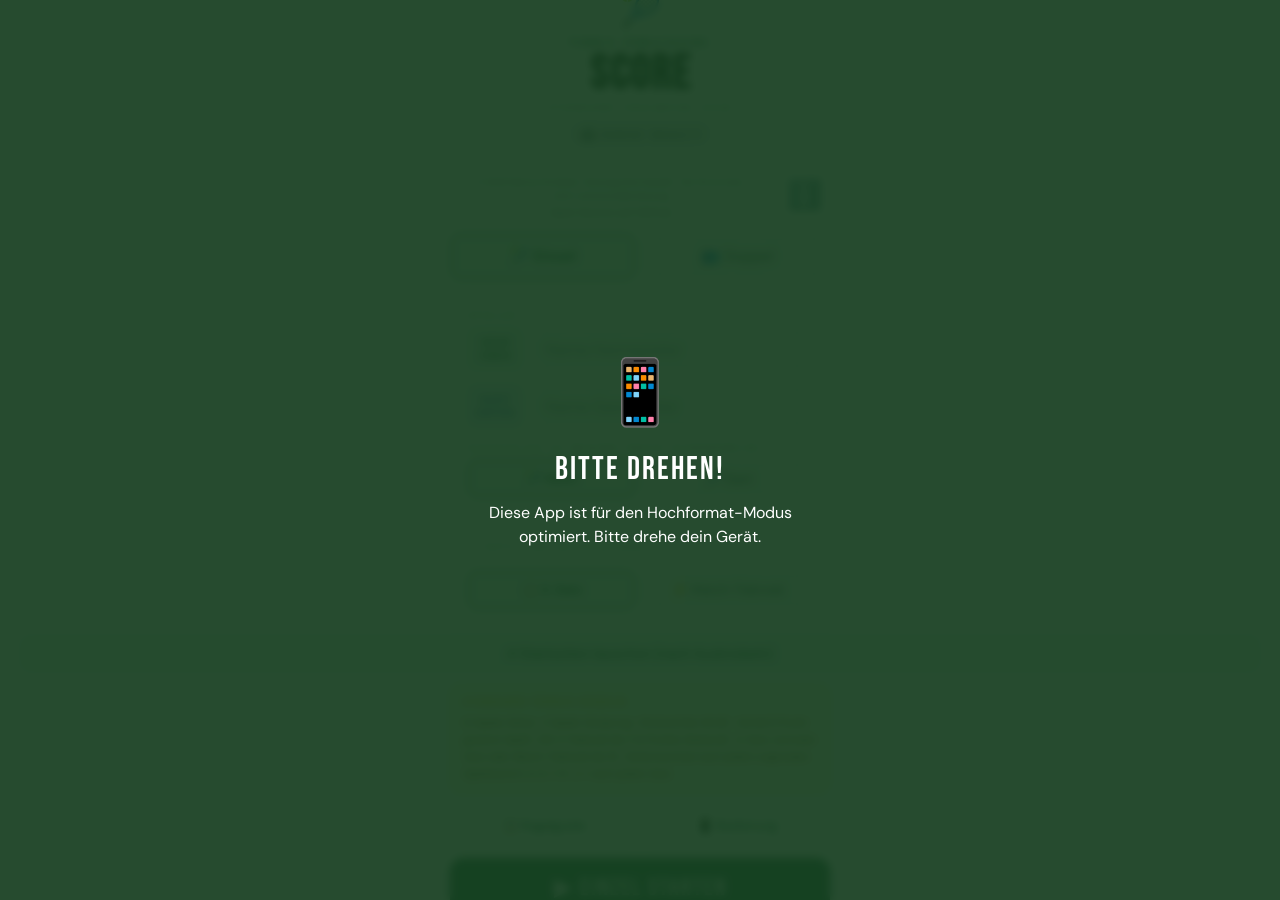
==== commit a91b3ca2: "Erwachsene v1.1: Aufschlag-Fehler behoben und Aufschlagseite deutlich anzeigen Überträgt die Korrekt" ====
--- a/tennis-score-adult/android/index.html
+++ b/tennis-score-adult/android/index.html
@@ -8,7 +8,7 @@
 <link rel="manifest" href="manifest.json">
 <link rel="icon" href="../../icon.png">
 <link rel="stylesheet" href="../../shared/design.css">
-<title>Tennis Score Erwachsene · Android 1.0</title>
+<title>Tennis Score Erwachsene · Android 1.1</title>
 </head>
 <body>
 
@@ -44,7 +44,7 @@
     <div class="btv">Tennis Erwachsene</div>
     <h1>Score</h1>
     <div class="sub">Standard-Zählweise 2026</div>
-    <div class="platform-badge"><span class="plat-icon">🤖</span> Android · Version 1.0</div>
+    <div class="platform-badge"><span class="plat-icon">🤖</span> Android · Version 1.1</div>
   </div>
   <div style="display:flex;justify-content:space-between;align-items:center;width:100%;max-width:380px;margin-top:8px;">
     <div class="copyright-note" style="flex:1;margin:0;">© 2026 Markus Ströbele · Nutzung ohne Gewähr · Nur für private, nicht-kommerzielle Nutzung<br><a href="https://github.com/MarkBele83/sport-apps" style="color: inherit; text-decoration: none; font-size: 11px;">Open Source auf GitHub</a></div>
@@ -189,10 +189,10 @@
       <div class="zone-top-row">
         <span class="zone-heim-gast heim">Heim</span>
         <span class="zone-side-label" id="side-home">◀ Links</span>
-        <span class="zone-deuce-ad" id="serving-side-home">Deuce</span>
       </div>
       <div class="zone-name" id="zone-name-home">Heimspieler</div>
       <div class="point-display" id="point-home">0</div>
+      <div class="serve-side-hint" id="serve-hint-home"></div>
       <div class="tap-hint" id="tap-home">▲ Tippen für Punkt</div>
     </div>
     <div class="player-zone guest" id="zone-guest" onclick="scorePoint('guest')">
@@ -200,10 +200,10 @@
       <div class="zone-top-row">
         <span class="zone-heim-gast gast">Gast</span>
         <span class="zone-side-label" id="side-guest">▶ Rechts</span>
-        <span class="zone-deuce-ad" id="serving-side-guest">Deuce</span>
       </div>
       <div class="zone-name" id="zone-name-guest">Gastspieler</div>
       <div class="point-display" id="point-guest">0</div>
+      <div class="serve-side-hint" id="serve-hint-guest"></div>
       <div class="tap-hint" id="tap-guest">▼ Tippen für Punkt</div>
     </div>
   </div>
@@ -227,7 +227,7 @@
           <div class="dbl-serve-badge" id="dbl-h2-serve" style="display:none">🎾</div>
         </div>
       </div>
-      <div class="dbl-serve-info" id="dbl-home-serve-info"></div>
+      <div class="dbl-serve-info serve-side-hint" id="dbl-home-serve-info"></div>
       <div class="point-display dbl-point" id="dbl-point-home">0</div>
     </div>
     <div class="player-zone guest dbl-team-zone" id="dbl-zone-guest" onclick="scorePoint('guest')">
@@ -248,7 +248,7 @@
           <div class="dbl-serve-badge" id="dbl-g2-serve" style="display:none">🎾</div>
         </div>
       </div>
-      <div class="dbl-serve-info" id="dbl-guest-serve-info"></div>
+      <div class="dbl-serve-info serve-side-hint" id="dbl-guest-serve-info"></div>
       <div class="point-display dbl-point" id="dbl-point-guest">0</div>
     </div>
   </div>
@@ -297,8 +297,8 @@
         <div class="rule-item"><div class="rule-dot"></div><div>Jeder Spieler hat <strong>2 Aufschläge</strong> pro Punkt.</div></div>
         <div class="rule-item"><div class="rule-dot"></div><div>Aufschlag erfolgt <strong>diagonal</strong> ins gegnerische Aufschlagfeld — abwechselnd von rechts (Deuce) und links (Ad).</div></div>
         <div class="rule-item"><div class="rule-dot"></div><div>Berührt der Ball die <strong>Netzkante</strong> beim Aufschlag → Wiederholung (kein Fehler).</div></div>
-        <div class="rule-item"><div class="rule-dot"></div><div>Der Aufschlag wechselt <strong>nach jedem Spiel</strong>.</div></div>
-        <div class="rule-item"><div class="rule-dot"></div><div>Das <strong>Deuce/Ad-Label</strong> am aufschlagenden Spieler zeigt an, von welcher Seite gerade aufgeschlagen wird.</div></div>
+        <div class="rule-item"><div class="rule-dot"></div><div>Der Aufschlag wechselt <strong>nach jedem Spiel</strong> — auch über das Satzende hinweg. Nach einem Tiebreak schlägt zuerst auf, wer im Tiebreak den ersten Punkt returniert hat.</div></div>
+        <div class="rule-item"><div class="rule-dot"></div><div>Beim aufschlagenden Spieler steht gut sichtbar <strong>🎾 Aufschlag von RECHTS</strong> bzw. <strong>LINKS</strong> (aus Sicht des Aufschlägers, darunter Deuce/Ad) — auch im Tiebreak.</div></div>
       </div>
     </div>
 
@@ -343,7 +343,7 @@
     </div>
 
   </div>
-  <div class="rules-footer">Standard Tennis · Erwachsene · Version 1.0<br>© 2026 Markus Ströbele · Nutzung ohne Gewähr · Nur für private, nicht-kommerzielle Nutzung</div>
+  <div class="rules-footer">Standard Tennis · Erwachsene · Version 1.1<br>© 2026 Markus Ströbele · Nutzung ohne Gewähr · Nur für private, nicht-kommerzielle Nutzung</div>
 </div>
 
 <!-- ══ HOW-TO ══ -->
@@ -370,7 +370,7 @@
       <div class="rule-card-header"><span class="rule-card-icon">👆</span><span class="rule-card-title">Punkte zählen</span></div>
       <div class="rule-card-body">
         <div class="rule-item"><div class="rule-dot"></div><div><strong>Obere Hälfte</strong> = Heim, <strong>untere Hälfte</strong> = Gast — einfach auf die Hälfte des Punktgewinners tippen.</div></div>
-        <div class="rule-item"><div class="rule-dot"></div><div>Der <strong>gelbe Punkt</strong> (🟡) zeigt, wer aufschlägt. Das Deuce/Ad-Label zeigt die Aufschlagseite.</div></div>
+        <div class="rule-item"><div class="rule-dot"></div><div>Der <strong>gelbe Punkt</strong> (🟡) zeigt, wer aufschlägt. Der gelbe Hinweis darunter zeigt die Aufschlagseite.</div></div>
         <div class="rule-item"><div class="rule-dot"></div><div>Bei <strong>40:40</strong>: App zeigt „E" (Einstand). Weiterspielen — beim Vorteil erscheint „Vor" auf der betreffenden Seite.</div></div>
         <div class="rule-highlight"><strong>Anzeige verstehen</strong>E = Einstand (beide gleich bei 40) · Vor = Vorteil (dieser Spieler ist vorne)</div>
       </div>
@@ -413,7 +413,7 @@
     </div>
 
   </div>
-  <div class="rules-footer">Tennis Score Erwachsene · Android 1.0<br>© 2026 Markus Ströbele · Nutzung ohne Gewähr · Nur für private, nicht-kommerzielle Nutzung</div>
+  <div class="rules-footer">Tennis Score Erwachsene · Android 1.1<br>© 2026 Markus Ströbele · Nutzung ohne Gewähr · Nur für private, nicht-kommerzielle Nutzung</div>
 </div>
 
 <!-- ══ WINNER ══ -->
@@ -667,6 +667,7 @@
 
   // Tiebreak at 6:6
   if (h === 6 && g === 6) {
+    state.tbFirstServer = state.serving; // für Aufschlag im nächsten Satz
     const sc = checkSideChange();
     if (sc) {
       swapSides();
@@ -704,6 +705,7 @@
 
   state.tbPoints[player]++;
   state.tbTotal++;
+  state.pointInGame++; // Aufschlagseite wechselt nach jedem Punkt
 
   // Serve: switch after point 1, then every 2
   if (state.tbTotal === 1 || (state.tbTotal > 1 && (state.tbTotal - 1) % 2 === 0)) switchServe();
@@ -739,12 +741,16 @@
   state.advantage = null;
   state.tbPoints = { home: 0, guest: 0 };
   state.tbTotal = 0;
+  state.pointInGame = 0;
   state.gamesInSet = 0;
   state.phase = 'set';
   state.currentSet++;
   swapSides();
-  state.setFirstServer = state.setFirstServer === 'home' ? 'guest' : 'home';
-  state.serving = state.setFirstServer;
+  // Aufschlag wechselt über das Satzende hinweg weiter: winGame() hat bereits
+  // gewechselt. Nach einem Tiebreak (zählt wie ein Spiel) schlägt zuerst auf,
+  // wer im Tiebreak den ersten Punkt returniert hat.
+  if (fromTB) state.serving = state.tbFirstServer === 'home' ? 'guest' : 'home';
+  state.setFirstServer = state.serving;
 
   if (state.sets[player] === 2) {
     showSetModal(`Satz ${setNum}: ${state.names[player]}!`, `${line}\n\n⇄ Seitenwechsel!`, () => winMatch(player));
@@ -791,6 +797,29 @@
   detail += `\nSätze: ${state.sets.home}:${state.sets.guest}`;
   document.getElementById('ws-score-detail').textContent = detail;
   showScreen('winner');
+}
+
+// Aufschlagseite: gerade Punktzahl im Spiel/Tiebreak = rechts (Deuce), ungerade = links (Ad)
+function serveSideText(pointInGame) {
+  return (pointInGame || 0) % 2 === 0
+    ? { side: 'RECHTS', word: 'Deuce' }
+    : { side: 'LINKS', word: 'Ad' };
+}
+// Hinweis steht in beiden Zonen; sichtbar ist er nur in der Zone mit .serving –
+// so blendet er per CSS gleichzeitig mit dem Aufschlag-Ball (.serve-dot) über.
+function setServeHint(el, pointInGame, prefix) {
+  el.textContent = '';
+  const s = serveSideText(pointInGame);
+  const main = document.createElement('div');
+  main.className = 'serve-side-main';
+  main.append(prefix + ' ');
+  const strong = document.createElement('strong');
+  strong.textContent = s.side;
+  main.append(strong);
+  const sub = document.createElement('div');
+  sub.className = 'serve-side-sub';
+  sub.textContent = `${s.word}-Seite · aus Sicht des Aufschlägers`;
+  el.append(main, sub);
 }
 
 function switchServe() { state.serving = state.serving === 'home' ? 'guest' : 'home'; }
@@ -878,11 +907,11 @@
     </table>
     <div class="pdf-result">Sieger: ${r.winner} (${r.winnerSide})</div>
     <div style="font-size:14px;color:#4a6455">Ergebnis: ${r.scoreParts.join('  ·  ')}</div>
-    <div class="pdf-footer">Erstellt mit Tennis Score Erwachsene (iOS 1.0)<br>© 2026 Markus Ströbele · Nutzung ohne Gewähr · Nur für private, nicht-kommerzielle Nutzung</div>
+    <div class="pdf-footer">Erstellt mit Tennis Score Erwachsene (Android 1.1)<br>© 2026 Markus Ströbele · Nutzung ohne Gewähr · Nur für private, nicht-kommerzielle Nutzung</div>
   `;
   document.getElementById('pdf-area').innerHTML = html;
   const slug = s => s.replace(/\s+/g, '-');
-  const filename = `Tennis-Score_${slug(r.names.home)}_${slug(r.names.guest)}_iOS-1.0`;
+  const filename = `Tennis-Score_${slug(r.names.home)}_${slug(r.names.guest)}_Android-1.1`;
   const originalTitle = document.title;
   document.title = filename;
   setTimeout(() => { window.print(); document.title = originalTitle; }, 300);
@@ -903,9 +932,9 @@
   document.getElementById('side-home').textContent = homeLeft ? '◀ Links' : 'Rechts ▶';
   document.getElementById('side-guest').textContent = homeLeft ? '▶ Rechts' : '◀ Links';
 
-  const servingSide = (state.pointInGame || 0) % 2 === 0 ? 'Deuce' : 'Ad';
-  document.getElementById('serving-side-home').textContent = serving === 'home' ? servingSide : '';
-  document.getElementById('serving-side-guest').textContent = serving === 'guest' ? servingSide : '';
+  // Aufschlagseite aus Sicht des Aufschlägers (gerade = rechts/Deuce, ungerade = links/Ad)
+  setServeHint(document.getElementById('serve-hint-home'), state.pointInGame, '🎾 Aufschlag von');
+  setServeHint(document.getElementById('serve-hint-guest'), state.pointInGame, '🎾 Aufschlag von');
 
   document.getElementById('zone-home').classList.toggle('serving', serving === 'home');
   document.getElementById('zone-guest').classList.toggle('serving', serving === 'guest');
@@ -1196,6 +1225,7 @@
 
   // Tiebreak at 6:6
   if (h === 6 && g === 6) {
+    dblState.tbFirstRotIdx = dblState.rotationIdx; // für Aufschlag im nächsten Satz
     const sc = dblCheckSideChange();
     if (sc) {
       dblSwapSides();
@@ -1239,10 +1269,18 @@
   dblState.advantage = null;
   dblState.tbPoints = { home: 0, guest: 0 };
   dblState.tbTotal = 0;
+  dblState.pointInGame = 0;
   dblState.gamesInSet = 0;
   dblState.phase = 'set';
   dblState.currentSet++;
   dblSwapSides();
+  // Rotation läuft über das Satzende weiter (dblWinGame hat bereits weitergerückt).
+  // Nach einem Tiebreak (zählt wie ein Spiel): Nachfolger des Tiebreak-Eröffners
+  // in der Reihenfolge — also das Team, das im Tiebreak zuerst returniert hat.
+  if (fromTB) {
+    dblState.rotationIdx = (dblState.tbFirstRotIdx + 1) % 4;
+    dblState.servingTeam = dblState.rotation[dblState.rotationIdx][0];
+  }
   dblState.setFirstRotIdx = dblState.rotationIdx;
 
   if (dblState.sets[player] === 2) {
@@ -1342,7 +1380,11 @@
   dblState.tbPoints[player]++;
   dblState.tbTotal++;
 
+  // Aufschlagseite läuft im Tiebreak über den Aufschlägerwechsel weiter
+  // (dblAdvanceServer setzt pointInGame sonst auf 0 zurück).
+  const nextPointInGame = dblState.pointInGame + 1;
   if (dblState.tbTotal === 1 || (dblState.tbTotal > 1 && (dblState.tbTotal - 1) % 2 === 0)) dblAdvanceServer();
+  dblState.pointInGame = nextPointInGame;
 
   if (dblState.tbTotal > 0 && dblState.tbTotal % 6 === 0) {
     dblSwapSides();
@@ -1489,14 +1531,10 @@
     document.getElementById(`dbl-${p1id}-serve`).style.display = p1server ? '' : 'none';
     document.getElementById(`dbl-${p2id}-serve`).style.display = p2server ? '' : 'none';
 
-    const serveInfo = document.getElementById(`dbl-${team === 'home' ? 'home' : 'guest'}-serve-info`);
-    if (isServing) {
-      const serverName = ds.names[team][srv[1]];
-      const sideName = servSide === 'right' ? 'Deuce (rechts)' : 'Ad (links)';
-      serveInfo.textContent = `🎾 ${serverName} schlägt auf · ${sideName}`;
-    } else {
-      serveInfo.textContent = '';
-    }
+    // Serve info: sichtbar nur beim aufschlagenden Team (.serving, siehe setServeHint)
+    const serverName = ds.names[srv[0]][srv[1]];
+    setServeHint(document.getElementById(`dbl-${team}-serve-info`), ds.pointInGame,
+      `🎾 ${serverName} schlägt von`);
   });
 
   document.getElementById('menu-score-text').textContent =
--- a/shared/design.css
+++ b/shared/design.css
@@ -207,6 +207,17 @@
 }
 .player-zone.serving .zone-deuce-ad { display: inline-block; }
 
+/* Aufschlagseite (U9): gut sichtbarer Hinweis beim Aufschläger */
+.serve-side-hint { opacity: 0; visibility: hidden; transition: opacity 0.25s, visibility 0.25s; margin-top: 6px; padding: 5px 12px; background: var(--yellow-bg); border: 1.5px solid var(--yellow); border-radius: 8px; text-align: center; color: #7a5800; }
+/* gleiche Überblendung wie .serve-dot, damit Ball und Hinweis gleichzeitig wechseln */
+.player-zone.serving .serve-side-hint { opacity: 1; visibility: visible; }
+.serve-side-main { font-size: 15px; font-weight: 600; letter-spacing: 0.5px; }
+.serve-side-main strong { font-size: 17px; font-weight: 700; letter-spacing: 1px; }
+.serve-side-sub { font-size: 9px; font-weight: 500; letter-spacing: 0.3px; opacity: 0.85; margin-top: 1px; }
+.dbl-serve-info.serve-side-hint { width: auto; margin: 2px 6px 0; padding: 3px 8px; min-height: 0; background: var(--yellow-bg); color: #7a5800; font-weight: 500; }
+.dbl-serve-info .serve-side-main { font-size: 12px; }
+.dbl-serve-info .serve-side-main strong { font-size: 14px; }
+
 .zone-name { font-size: 18px; font-weight: 700; color: var(--text); margin-bottom: 4px; text-align: center; padding: 0 12px; margin-top: 16px; }
 .point-display { font-family: 'Bebas Neue', sans-serif; font-size: 74px; line-height: 1; color: var(--text); }
 .tap-hint { position: absolute; bottom: 9px; font-size: 9px; letter-spacing: 1.5px; text-transform: uppercase; color: var(--text-light); }
